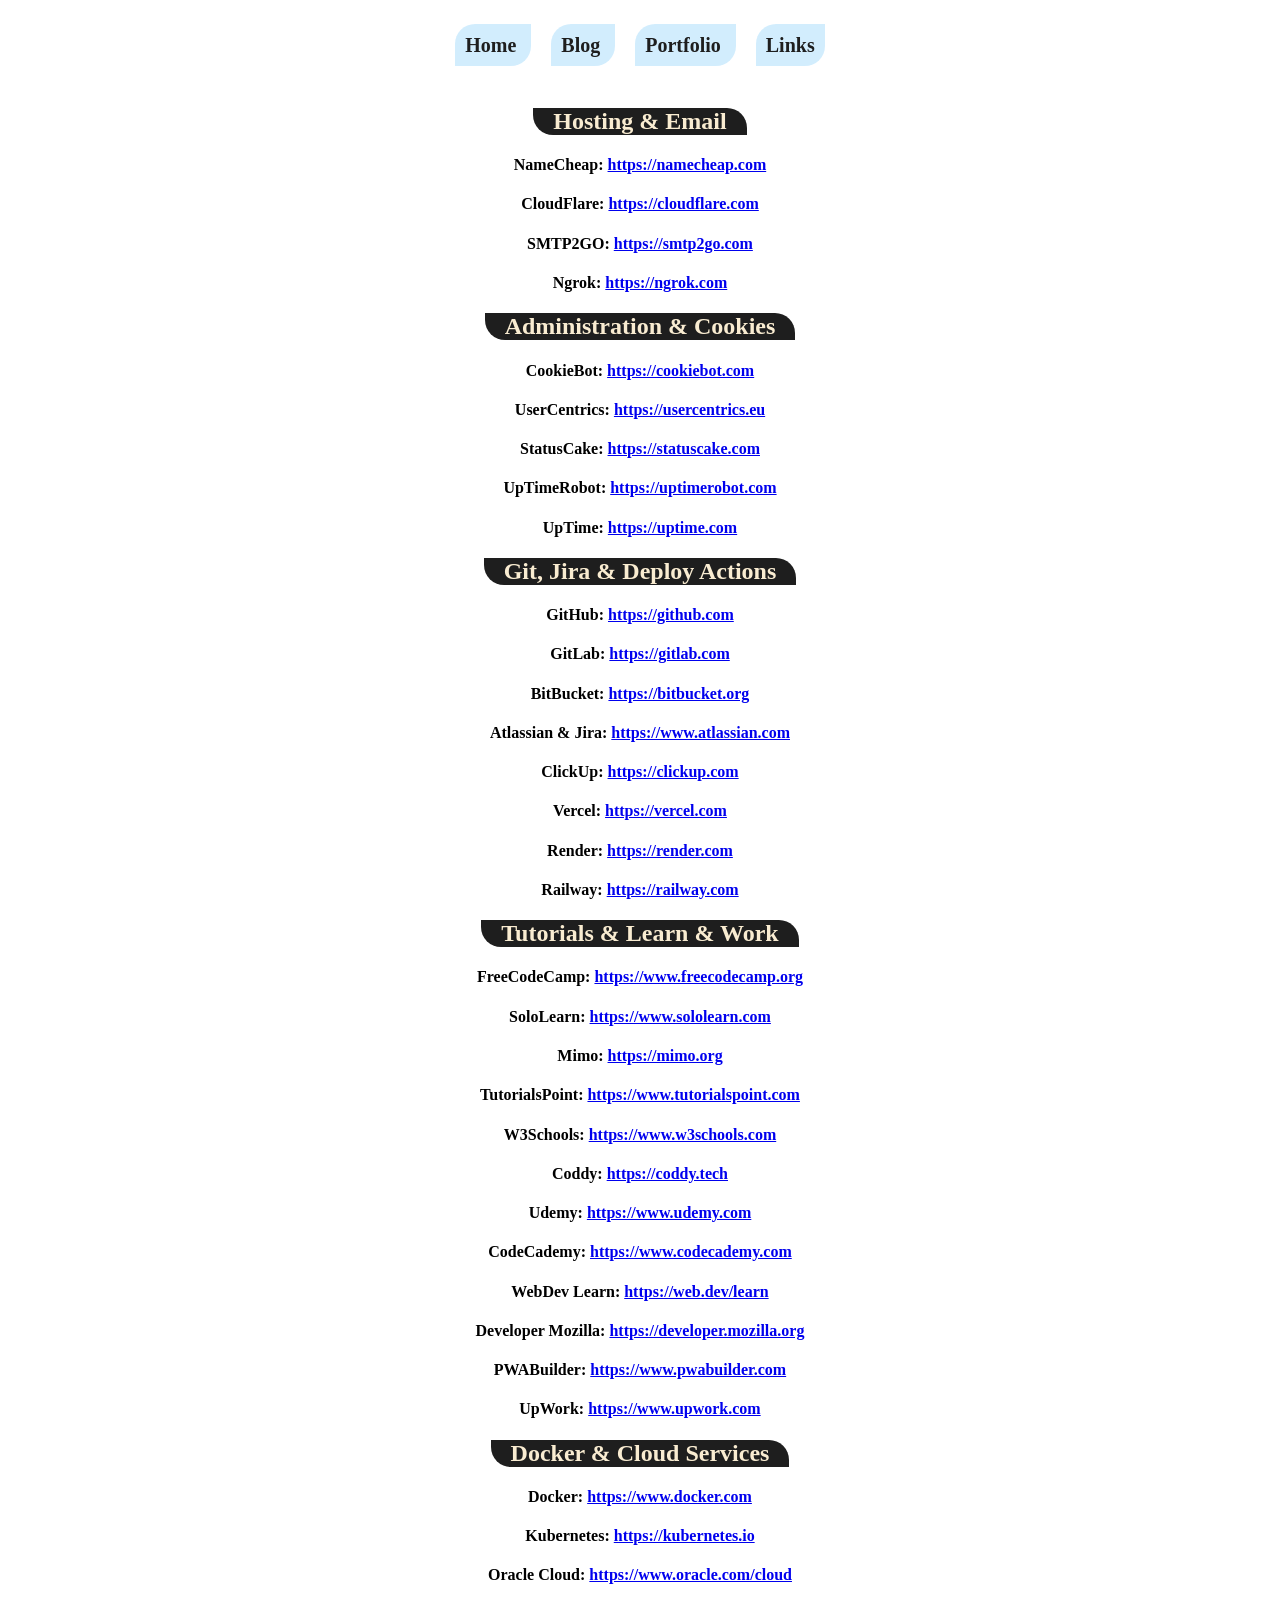
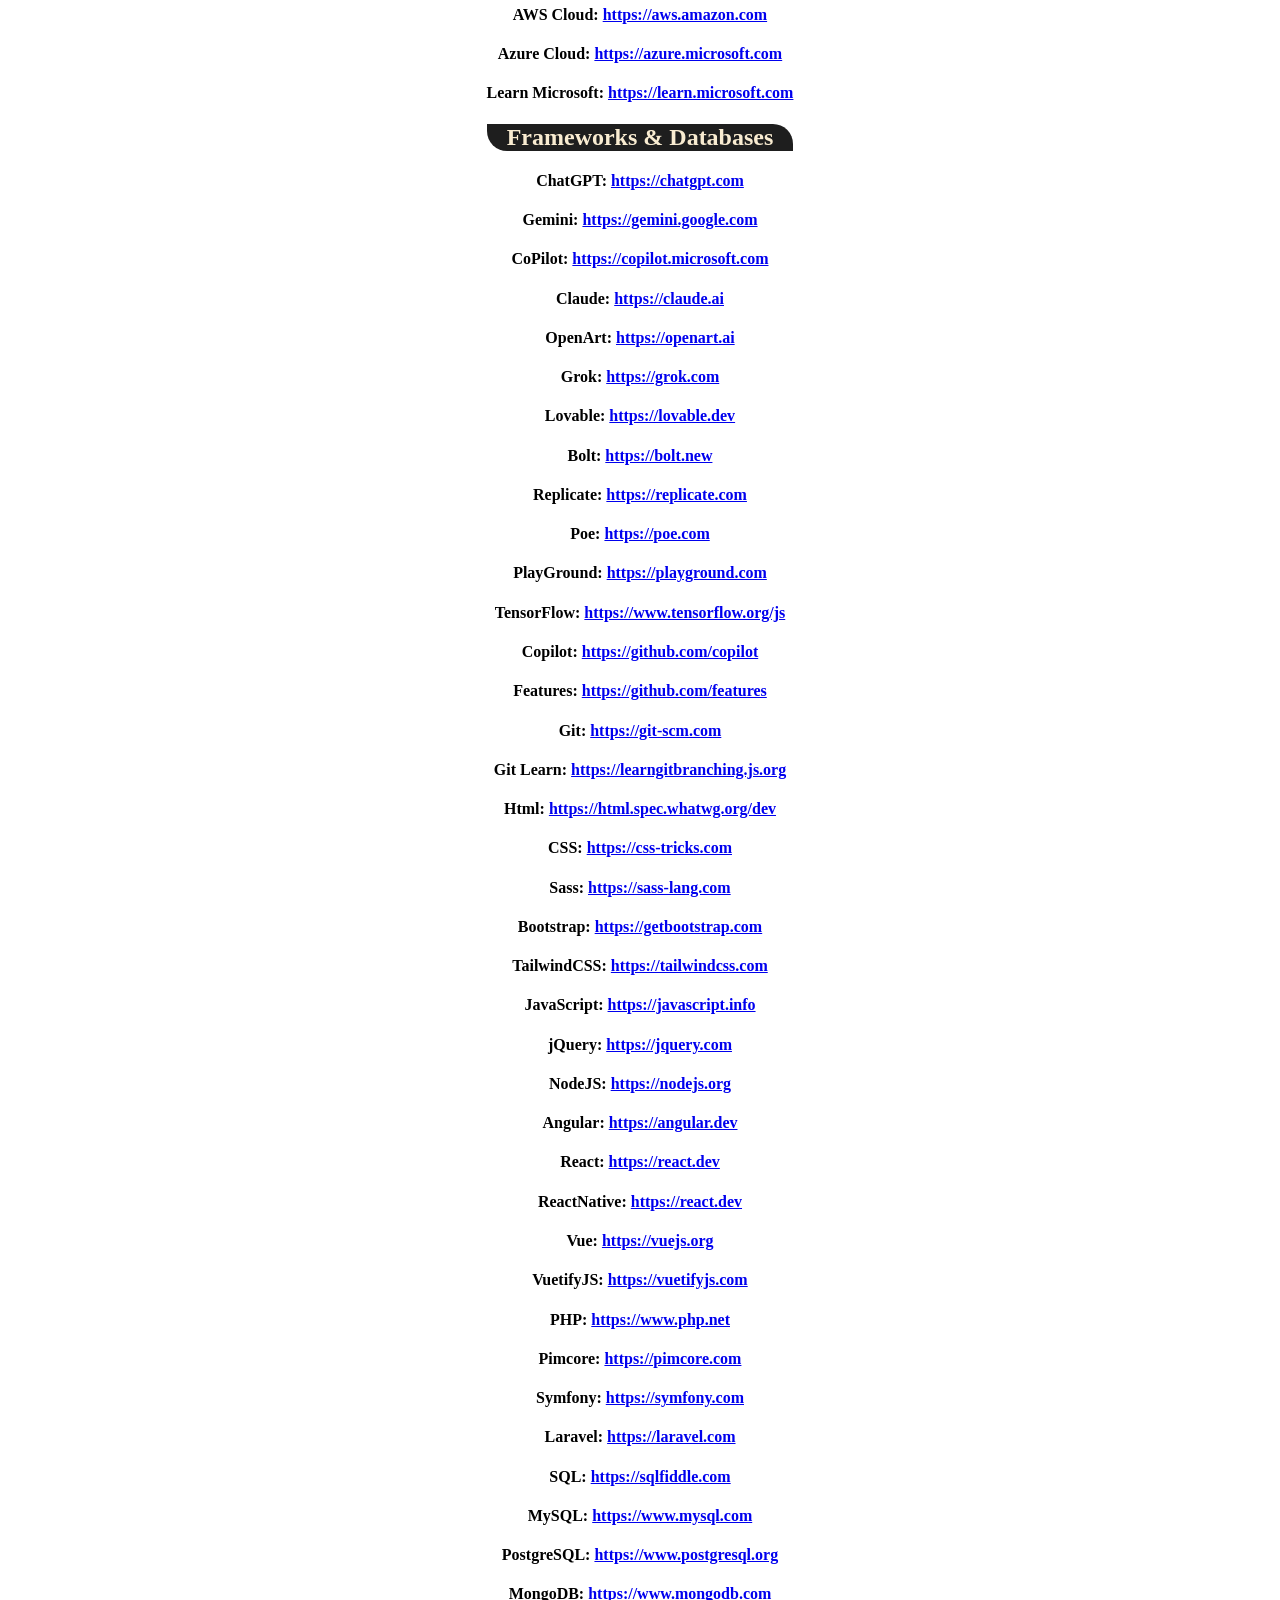
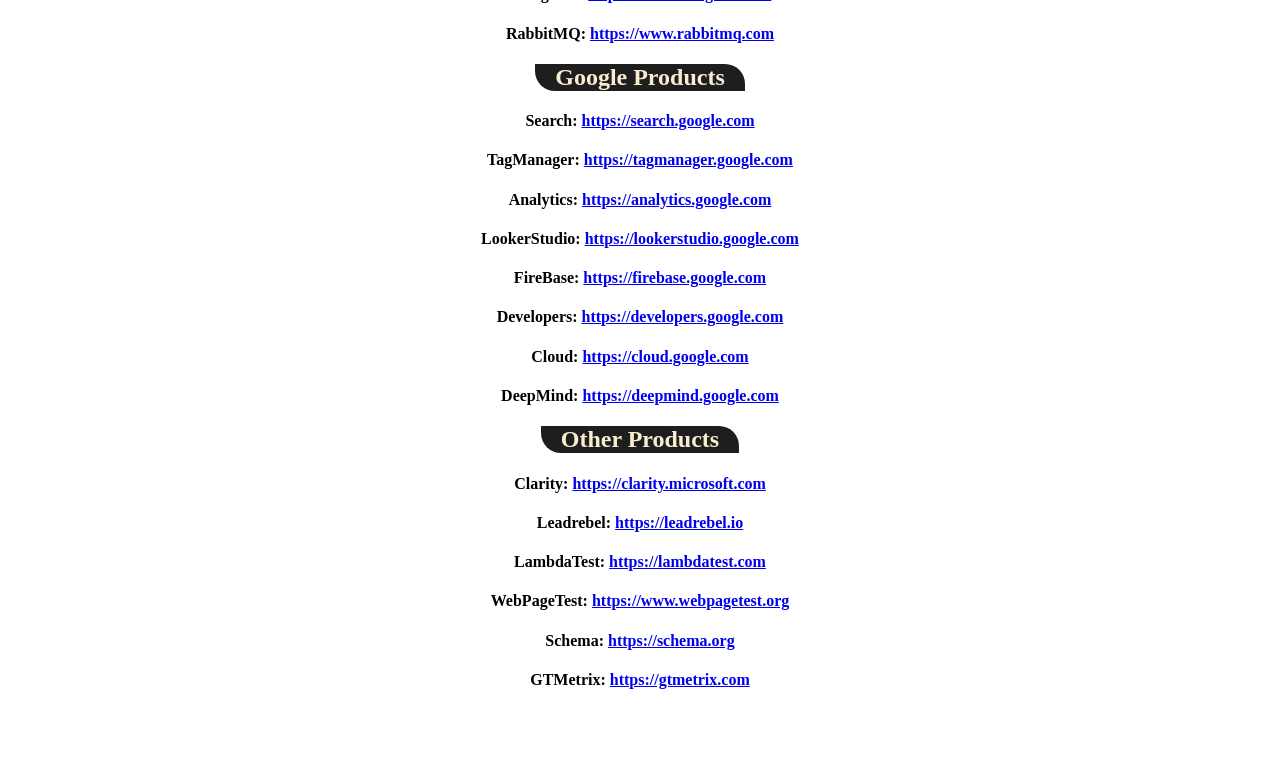
==== links.html @ 0b856af0 "portfolio" ====
<!DOCTYPE html>
<html lang="en">
<head>
    <meta charset="UTF-8">
    <meta http-equiv="X-UA-Compatible" content="IE=edge">
    <meta name="viewport" content="width=device-width, initial-scale=1.0">
    <title>Links | Full-Stack Developer</title>
    <link rel="manifest" href="/manifest.json" />
    <link rel="icon" href="/favicon.png" sizes="192x192">    
    <!-- Portfolio CSS -->
    <link rel="stylesheet" href="css/portfolio.css?v=1111111">
</head>
<body>
<div class="main-wrapper dark-mode" id="main-wrapper">
    <section id="section-demo" class="section-tabbed active">
        <div class="container">
            <div id="demo-basic" class="demo-content-outer active">
                <div class="demo-content-inner">
                    <div class="demo-container">
                        <article class="md-flex-centered">
                            <div class="demo-header-wrapper demo-imgs-wrapper">
                                <h1 class="demo-header col center-col">
                                    <a href="index.html" class="no-decoration" target="_blank">
                                        Home
                                    </a>
                                    <a href="https://blog.developerks.website" class="no-decoration" target="_blank">
                                        Blog
                                    </a>
                                    <a href="portfolio.html" class="no-decoration" target="_blank">
                                        Portfolio
                                    </a>    
                                    <a href="links.html" class="no-decoration" target="_blank">
                                        Links
                                    </a>
                                </h1>
                            </div>
                            <div class="divider"></div>
                            <div class="demo-imgs-wrapper">
                                <div class="col center-col">
                                    <details open>
                                        <summary class="toggle-summary"><h2> Hosting & Email </h2></summary>
                                                <h4 class="web portfolio-text">NameCheap:
                                            <a href="https://namecheap.com" target="_blank">
                                                    <span> https://namecheap.com </span>
                                                </h4>
                                            </a> 
                                                <h4 class="web portfolio-text">CloudFlare:
                                            <a href="https://cloudflare.com" target="_blank">
                                                    <span> https://cloudflare.com </span>
                                                </h4>
                                            </a> 
                                                <h4 class="web portfolio-text">SMTP2GO:
                                            <a href="https://smtp2go.com" target="_blank">
                                                    <span> https://smtp2go.com </span>
                                                </h4> 
                                            </a> 
                                                <h4 class="web portfolio-text">Ngrok:
                                            <a href="https://ngrok.com" target="_blank">
                                                    <span> https://ngrok.com </span>
                                                </h4>
                                            </a>                                       
                                    </details>                                   
                                    <details open>
                                        <summary class="toggle-summary"><h2> Administration & Cookies </h2></summary>
                                                <h4 class="web portfolio-text">CookieBot:
                                            <a href="https://cookiebot.com" target="_blank">
                                                    <span> https://cookiebot.com </span>
                                                </h4>
                                            </a>                                             
                                                <h4 class="web portfolio-text">UserCentrics:
                                            <a href="https://usercentrics.eu" target="_blank">
                                                    <span> https://usercentrics.eu </span>
                                                </h4>
                                            </a>                                           
                                                <h4 class="web portfolio-text">StatusCake:
                                            <a href="https://statuscake.com" target="_blank">
                                                    <span> https://statuscake.com </span>
                                                </h4>
                                            </a>                                           
                                                <h4 class="web portfolio-text">UpTimeRobot:
                                            <a href="https://uptimerobot.com" target="_blank">
                                                    <span> https://uptimerobot.com </span>
                                                </h4>
                                            </a>
                                                <h4 class="web portfolio-text">UpTime:
                                            <a href="https://uptime.com" target="_blank">
                                                    <span> https://uptime.com </span>
                                                </h4>
                                            </a>
                                    </details>      
                                    <details open>
                                        <summary class="toggle-summary"><h2> Git, Jira & Deploy Actions </h2></summary>
                                                <h4 class="web portfolio-text">GitHub:
                                            <a href="https://github.com" target="_blank">
                                                    <span> https://github.com </span>
                                                </h4>
                                            </a> 
                                                <h4 class="web portfolio-text">GitLab:
                                            <a href="https://gitlab.com" target="_blank">
                                                    <span> https://gitlab.com </span>
                                                </h4>
                                            </a> 
                                                <h4 class="web portfolio-text">BitBucket:
                                            <a href="https://bitbucket.org" target="_blank">
                                                    <span> https://bitbucket.org </span>
                                                </h4> 
                                            </a>  
                                                <h4 class="web portfolio-text">Atlassian & Jira:
                                            <a href="https://www.atlassian.com" target="_blank">
                                                    <span> https://www.atlassian.com </span>
                                                </h4> 
                                            </a>    
                                                <h4 class="web portfolio-text">ClickUp:
                                            <a href="https://clickup.com" target="_blank">
                                                    <span> https://clickup.com </span>
                                                </h4> 
                                            </a>  
                                                <h4 class="web portfolio-text">Vercel:
                                            <a href="https://vercel.com" target="_blank">
                                                    <span> https://vercel.com </span>
                                                </h4>
                                            </a> 
                                                <h4 class="web portfolio-text">Render:
                                            <a href="https://render.com" target="_blank">
                                                    <span> https://render.com </span>
                                                </h4> 
                                            </a>  
                                                <h4 class="web portfolio-text">Railway:
                                            <a href="https://railway.com" target="_blank">
                                                    <span> https://railway.com </span>
                                                </h4> 
                                            </a>                          
                                    </details> 
                                    <details open>
                                        <summary class="toggle-summary"><h2> Tutorials & Learn & Work </h2></summary>
                                                <h4 class="web portfolio-text">FreeCodeCamp:
                                            <a href="https://www.freecodecamp.org" target="_blank">
                                                    <span> https://www.freecodecamp.org </span>
                                                </h4>
                                            </a>
                                                <h4 class="web portfolio-text">SoloLearn:
                                            <a href="https://www.sololearn.com" target="_blank">
                                                    <span> https://www.sololearn.com </span>
                                                </h4>
                                            </a>
                                                <h4 class="web portfolio-text">Mimo:
                                            <a href="https://mimo.org" target="_blank">
                                                    <span> https://mimo.org </span>
                                                </h4>
                                            </a>
                                                <h4 class="web portfolio-text">TutorialsPoint:
                                            <a href="https://www.tutorialspoint.com" target="_blank">
                                                    <span> https://www.tutorialspoint.com </span>
                                                </h4>
                                            </a>
                                                <h4 class="web portfolio-text">W3Schools:
                                            <a href="https://www.w3schools.com" target="_blank">
                                                    <span> https://www.w3schools.com </span>
                                                </h4>
                                            </a>
                                                <h4 class="web portfolio-text">Coddy:
                                            <a href="https://coddy.tech" target="_blank">
                                                    <span> https://coddy.tech </span>
                                                </h4>
                                            </a>
                                                <h4 class="web portfolio-text">Udemy:
                                            <a href="https://www.udemy.com" target="_blank">
                                                    <span> https://www.udemy.com </span>
                                                </h4>
                                            </a> 
                                                <h4 class="web portfolio-text">CodeCademy:
                                            <a href="https://www.codecademy.com" target="_blank">
                                                    <span> https://www.codecademy.com </span>
                                                </h4>
                                            </a>
                                                <h4 class="web portfolio-text">WebDev Learn:
                                            <a href="https://web.dev/learn" target="_blank">
                                                    <span> https://web.dev/learn </span>
                                                </h4>
                                            </a> 
                                                <h4 class="web portfolio-text">Developer Mozilla:
                                            <a href="https://developer.mozilla.org" target="_blank">
                                                    <span> https://developer.mozilla.org </span>
                                                </h4>
                                            </a>
                                                <h4 class="web portfolio-text">PWABuilder:
                                            <a href="https://www.pwabuilder.com" target="_blank">
                                                    <span> https://www.pwabuilder.com </span>
                                                </h4>
                                            </a>      
                                                <h4 class="web portfolio-text">UpWork:
                                            <a href="https://www.upwork.com" target="_blank">
                                                    <span> https://www.upwork.com </span>
                                                </h4>
                                            </a>                          
                                    </details>
                                    <details open>
                                        <summary class="toggle-summary"><h2> Docker & Cloud Services </h2></summary>
                                                <h4 class="web portfolio-text">Docker:
                                            <a href="https://www.docker.com" target="_blank">
                                                    <span> https://www.docker.com </span>
                                                </h4>
                                            </a>
                                                <h4 class="web portfolio-text">Kubernetes:
                                            <a href="https://kubernetes.io" target="_blank">
                                                    <span> https://kubernetes.io </span>
                                                </h4>
                                            </a>  
                                                <h4 class="web portfolio-text">Oracle Cloud:
                                            <a href="https://www.oracle.com/cloud" target="_blank">
                                                    <span> https://www.oracle.com/cloud </span>
                                                </h4>
                                            </a> 
                                                <h4 class="web portfolio-text">AWS Cloud:
                                            <a href="https://aws.amazon.com" target="_blank">
                                                    <span> https://aws.amazon.com </span>
                                                </h4>
                                            </a>
                                                <h4 class="web portfolio-text">Azure Cloud:
                                            <a href="https://azure.microsoft.com" target="_blank">
                                                    <span> https://azure.microsoft.com </span>
                                                </h4>
                                            </a> 
                                                <h4 class="web portfolio-text">Learn Microsoft:
                                            <a href="https://learn.microsoft.com" target="_blank">
                                                    <span> https://learn.microsoft.com </span>
                                                </h4>
                                            </a>                                       
                                    </details> 
                                    <details open>
                                        <summary class="toggle-summary"><h2> Frameworks & Databases </h2></summary>
                                                <h4 class="web portfolio-text" id="chatgpt">ChatGPT:
                                            <a href="https://chatgpt.com" target="_blank">
                                                    <span> https://chatgpt.com </span>
                                                </h4>
                                            </a>
                                                <h4 class="web portfolio-text" id="gemini">Gemini:
                                            <a href="https://gemini.google.com" target="_blank">
                                                    <span> https://gemini.google.com </span>
                                                </h4> 
                                            </a> 
                                                <h4 class="web portfolio-text" id="copilot">CoPilot:
                                            <a href="https://copilot.microsoft.com" target="_blank">
                                                    <span> https://copilot.microsoft.com </span>
                                                </h4>
                                            </a>
                                                <h4 class="web portfolio-text" id="claude">Claude:
                                            <a href="https://claude.ai" target="_blank">
                                                    <span> https://claude.ai </span>
                                                </h4>
                                            </a>
                                                <h4 class="web portfolio-text" id="openart">OpenArt:
                                            <a href="https://openart.ai" target="_blank">
                                                    <span> https://openart.ai </span>
                                                </h4>
                                            </a>
                                                <h4 class="web portfolio-text" id="grok">Grok:
                                            <a href="https://grok.com" target="_blank">
                                                    <span> https://grok.com </span>
                                                </h4>
                                            </a>
                                                <h4 class="web portfolio-text">Lovable:
                                            <a href="https://lovable.dev" target="_blank">
                                                    <span> https://lovable.dev </span>
                                                </h4>
                                            </a>
                                                <h4 class="web portfolio-text">Bolt:
                                            <a href="https://bolt.new" target="_blank">
                                                    <span> https://bolt.new </span>
                                                </h4>
                                            </a>
                                                <h4 class="web portfolio-text">Replicate:
                                            <a href="https://replicate.com" target="_blank">
                                                    <span> https://replicate.com </span>
                                                </h4>
                                            </a><h4 class="web portfolio-text">Poe:
                                            <a href="https://poe.com" target="_blank">
                                                    <span> https://poe.com </span>
                                                </h4>
                                            </a>
                                                <h4 class="web portfolio-text">PlayGround:
                                            <a href="https://playground.com" target="_blank">
                                                    <span> https://playground.com </span>
                                                </h4>
                                            </a>
                                            <h4 class="web portfolio-text">TensorFlow:
                                            <a href="https://www.tensorflow.org/js" target="_blank">
                                                    <span> https://www.tensorflow.org/js </span>
                                                </h4>
                                            </a>
                                                <h4 class="web portfolio-text">Copilot:
                                            <a href="https://github.com/copilot" target="_blank">
                                                    <span> https://github.com/copilot </span>
                                                </h4>
                                            </a> 
                                                <h4 class="web portfolio-text">Features:
                                            <a href="https://github.com/features" target="_blank">
                                                    <span> https://github.com/features </span>
                                                </h4>
                                            </a>
                                                <h4 class="web portfolio-text" id="git">Git:
                                            <a href="https://git-scm.com" target="_blank">
                                                    <span> https://git-scm.com </span>
                                                </h4>
                                            </a>
                                                <h4 class="web portfolio-text">Git Learn:
                                            <a href="https://learngitbranching.js.org" target="_blank">
                                                    <span> https://learngitbranching.js.org </span>
                                                </h4>
                                            </a> 
                                                <h4 class="web portfolio-text" id="html">Html:
                                            <a href="https://html.spec.whatwg.org/dev" target="_blank">
                                                    <span> https://html.spec.whatwg.org/dev </span>
                                                </h4>
                                            </a> 
                                                <h4 class="web portfolio-text" id="css">CSS:
                                            <a href="https://css-tricks.com" target="_blank">
                                                    <span> https://css-tricks.com </span>
                                                </h4>
                                            </a> 
                                                <h4 class="web portfolio-text" id="sass">Sass:
                                            <a href="https://sass-lang.com" target="_blank">
                                                    <span> https://sass-lang.com </span>
                                                </h4>
                                            </a> 
                                                <h4 class="web portfolio-text" id="bootstrap">Bootstrap:
                                            <a href="https://getbootstrap.com" target="_blank">
                                                    <span> https://getbootstrap.com </span>
                                                </h4>
                                            </a> 
                                                <h4 class="web portfolio-text" id="tailwind">TailwindCSS:
                                            <a href="https://tailwindcss.com" target="_blank">
                                                    <span> https://tailwindcss.com </span>
                                                </h4>
                                            </a> 
                                                <h4 class="web portfolio-text" id="js">JavaScript:
                                            <a href="https://javascript.info" target="_blank">
                                                    <span> https://javascript.info </span>
                                                </h4>
                                            </a>
                                                <h4 class="web portfolio-text" id="jquery">jQuery:
                                            <a href="https://jquery.com" target="_blank">
                                                    <span> https://jquery.com </span>
                                                </h4>
                                            </a>
                                                <h4 class="web portfolio-text" id="nodejs">NodeJS:
                                            <a href="https://nodejs.org" target="_blank">
                                                    <span> https://nodejs.org </span>
                                                </h4>
                                            </a>
                                                <h4 class="web portfolio-text" id="angular">Angular:
                                            <a href="https://angular.dev" target="_blank">
                                                    <span> https://angular.dev </span>
                                                </h4>
                                            </a>
                                                <h4 class="web portfolio-text" id="react">React:
                                            <a href="https://react.dev" target="_blank">
                                                    <span> https://react.dev </span>
                                                </h4>
                                            </a>
                                                <h4 class="web portfolio-text">ReactNative:
                                            <a href="https://react.dev" target="_blank">
                                                    <span> https://react.dev </span>
                                                </h4>
                                            </a>
                                                <h4 class="web portfolio-text" id="vue">Vue:
                                            <a href="https://vuejs.org" target="_blank">
                                                    <span> https://vuejs.org </span>
                                                </h4>
                                            </a>
                                                <h4 class="web portfolio-text">VuetifyJS:
                                            <a href="https://vuetifyjs.com" target="_blank">
                                                    <span> https://vuetifyjs.com </span>
                                                </h4>
                                            </a>
                                                <h4 class="web portfolio-text" id="php">PHP:
                                            <a href="https://www.php.net" target="_blank">
                                                    <span> https://www.php.net </span>
                                                </h4>
                                            </a>
                                                <h4 class="web portfolio-text" id="pimcore">Pimcore:
                                            <a href="https://pimcore.com" target="_blank">
                                                    <span> https://pimcore.com </span>
                                                </h4>
                                            </a>
                                                <h4 class="web portfolio-text" id="symfony">Symfony:
                                            <a href="https://symfony.com" target="_blank">
                                                    <span> https://symfony.com </span>
                                                </h4>
                                            </a>
                                                <h4 class="web portfolio-text" id="laravel">Laravel:
                                            <a href="https://laravel.com" target="_blank">
                                                    <span> https://laravel.com </span>
                                                </h4>
                                            </a>
                                                <h4 class="web portfolio-text" id="sql">SQL:
                                            <a href="https://sqlfiddle.com" target="_blank">
                                                    <span> https://sqlfiddle.com </span>
                                                </h4>
                                            </a>
                                                <h4 class="web portfolio-text" id="mysql">MySQL:
                                            <a href="https://www.mysql.com" target="_blank">
                                                    <span> https://www.mysql.com </span>
                                                </h4>
                                            </a>
                                                <h4 class="web portfolio-text" id="postgresql">PostgreSQL:
                                            <a href="https://www.postgresql.org" target="_blank">
                                                    <span> https://www.postgresql.org </span>
                                                </h4>
                                            </a>
                                                <h4 class="web portfolio-text">MongoDB:
                                            <a href="https://www.mongodb.com" target="_blank">
                                                    <span> https://www.mongodb.com </span>
                                                </h4>
                                            </a>
                                                <h4 class="web portfolio-text">RabbitMQ:
                                            <a href="https://www.rabbitmq.com" target="_blank">
                                                    <span> https://www.rabbitmq.com </span>
                                                </h4>
                                            </a>                           
                                    </details>
                                    <details open>
                                        <summary class="toggle-summary"><h2> Google Products </h2></summary>
                                                <h4 class="web portfolio-text">Search:
                                            <a href="https://search.google.com" target="_blank">
                                                    <span> https://search.google.com </span>
                                                </h4>
                                            </a>                                    
                                                <h4 class="web portfolio-text">TagManager:
                                            <a href="https://tagmanager.google.com" target="_blank">
                                                    <span> https://tagmanager.google.com </span>
                                                </h4>
                                            </a>                                    
                                                <h4 class="web portfolio-text">Analytics:
                                            <a href="https://analytics.google.com" target="_blank">
                                                    <span> https://analytics.google.com </span>
                                                </h4>
                                            </a>                                            
                                                <h4 class="web portfolio-text">LookerStudio:
                                            <a href="https://lookerstudio.google.com" target="_blank">
                                                    <span> https://lookerstudio.google.com </span>
                                                </h4>
                                            </a> 
                                                <h4 class="web portfolio-text">FireBase:
                                            <a href="https://firebase.google.com" target="_blank">
                                                    <span> https://firebase.google.com </span>
                                                </h4>
                                            </a>
                                                <h4 class="web portfolio-text">Developers:
                                            <a href="https://developers.google.com" target="_blank">
                                                    <span> https://developers.google.com </span>
                                                </h4>
                                            </a>
                                                <h4 class="web portfolio-text">Cloud:
                                            <a href="https://cloud.google.com" target="_blank">
                                                    <span> https://cloud.google.com </span>
                                                </h4>
                                            </a> 
                                                <h4 class="web portfolio-text">DeepMind:
                                            <a href="https://deepmind.google.com" target="_blank">
                                                    <span> https://deepmind.google.com </span>
                                                </h4>
                                            </a>
                                    </details>      
                                    <details open>
                                        <summary class="toggle-summary"><h2> Other Products </h2></summary>
                                                <h4 class="web portfolio-text">Clarity:
                                            <a href="https://clarity.microsoft.com" target="_blank">
                                                    <span> https://clarity.microsoft.com </span>
                                                </h4>
                                            </a>                                            
                                                <h4 class="web portfolio-text">Leadrebel:
                                            <a href="https://leadrebel.io" target="_blank">
                                                    <span> https://leadrebel.io </span>
                                                </h4>
                                            </a>                                            
                                                <h4 class="web portfolio-text">LambdaTest:
                                            <a href="https://lambdatest.com" target="_blank">
                                                    <span> https://lambdatest.com </span>
                                                </h4>
                                            </a> 
                                                <h4 class="web portfolio-text">WebPageTest:
                                            <a href="https://www.webpagetest.org" target="_blank">
                                                    <span> https://www.webpagetest.org </span>
                                                </h4>
                                            </a>       
                                                <h4 class="web portfolio-text">Schema:
                                            <a href="https://schema.org" target="_blank">
                                                    <span> https://schema.org </span>
                                                </h4> 
                                            </a>      
                                                <h4 class="web portfolio-text">GTMetrix:
                                            <a href="https://gtmetrix.com" target="_blank">
                                                    <span> https://gtmetrix.com</span>
                                                </h4> 
                                            </a>
                                    </details> 
                                </div>
                            </div>
                        </article>
                    </div>
                </div>
            </div>
        </div>
    </section>
</div>
<!-- Add the library -->
<script type="text/javascript" src="js/fslightbox.js?v=1"></script>
</body>
</html>
---- css/portfolio.css ----
.portfolio{
    display: none;
}

.dark-mode{
    background-color:#fff;
    transition: 1s ease-in-out;
}

@media (min-width: 576px) {
    .foto-mobile-block {
        display: block;
    }
    .foto-desktop-none{
        display: none;
    }
}

@media (max-width: 576px) {
    .foto-desktop-block {
        display: block;
    }
    .foto-mobile-none{
        display: none;
    }
}

.section-claim .header {
    font-weight: 600
}

@media (min-width: 576px) {
    .section-claim .img-outer-wrapper {
        padding:0 20px
    }
}

@media (min-width: 768px) {
    .section-claim .img-outer-wrapper {
        padding:unset;
        width: 47.5%
    }
}

@media (min-width: 768px) {
    .section-claim .divider {
        width:5%
    }
}

.section-claim .description {
    margin-top: 30px
}

@media (min-width: 768px) {
    .section-claim .description {
        margin-top:unset;
        width: 47.5%
    }
}

.section-claim .buttons {
    margin-top: 20px
}

.section-claim .btn {
    padding: 8px 16px;
    font-weight: 600
}

.section-claim .btn:first-child {
    margin-right: 15px
}

.section-claim .btn-icon {
    margin-right: 5px;
    width: 16px;
    height: 16px
}

.section-tabs {
    max-width: 800px;
    margin: auto;
    padding: 40px 0
}

@media (min-width: 576px) {
    .section-tabs {
        padding:50px 0
    }
}

@media (min-width: 992px) {
    .section-tabs {
        padding:55px 0
    }
}

@media (min-width: 1600px) {
    .section-tabs {
        max-width:900px
    }
}

.section-tabs .header {
    margin-bottom: 20px;
    font-size: 18px;
    font-weight: 600;
    text-align: center
}

@media (min-width: 576px) {
    .section-tabs .header {
        font-size:20px;
        margin-bottom: 30px
    }
}

.section-tabs .btn {
    display: flex;
    justify-content: center;
    align-items: center;
    flex-direction: column;
    width: 33.33%;
    padding: 15px 20px 15px 20px;
    border-bottom: 2px solid transparent;
    border-radius: 0;
    cursor: pointer;
    font-weight: 500;
    font-size: 24px;
    box-shadow: none
}

@media (min-width: 1200px) {
    .section-tabs .btn {
        padding:15px 60px 15px 60px
    }
}

.section-tabs .btn .text {
    margin-top: 10px;
    color: rgba(0,0,0,.8);
    font-weight: 600;
    font-size: 16px
}

.section-tabs .icon {
    width: 30px;
    height: 30px
}

@media (min-width: 576px) {
    .section-tabs .icon {
        width:36px;
        height: 36px
    }
}

.section-tabs .active {
    box-shadow: 0 25px 22px -20px rgba(0,0,0,.2);
    border-bottom: 2px solid #4e82fb
}

#section-how-to-use {
    max-width: 800px;
    margin: auto
}

@media (min-width: 1600px) {
    #section-how-to-use {
        max-width:900px
    }
}

#section-how-to-use pre {
    border-top: 3px solid #536dfe;
    background: #fff;
    padding: 25px 20px;
    box-shadow: 0 10px 20px rgba(0,0,0,.2)
}

#section-how-to-use .sub-header {
    margin-top: 25px;
    text-align: center;
    font-size: 18px;
    font-weight: 400;
    color: #3e3e3e;
    padding: 15px;
    margin-bottom: 0
}

@media (min-width: 768px) {
    #section-how-to-use .sub-header {
        margin-top:30px
    }
}

@media (min-width: 1200px) {
    #section-how-to-use .sub-header {
        margin-top:35px
    }
}

@media (min-width: 768px) {
    #section-demo .version-switcher-wrapper .version-switcher {
        justify-content:start
    }
}

@media (min-width: 992px) {
    #section-demo .version-switcher-wrapper .version-switcher {
        justify-content:center
    }
}

#section-demo .version-switcher-wrapper .btn {
    padding: 10px 20px;
    box-shadow: 0 2px 5px rgba(0,0,0,.25)
}

#section-demo .version-switcher-wrapper .btn-basic {
    margin-right: 10px;
    color: rgba(0,0,0,.8);
    background: #eaeaea
}

#section-demo .version-switcher-wrapper .btn-pro {
    color: rgba(0,0,0,.8);
    background: #eaeaea
}

#section-demo .version-switcher-wrapper .btn-pro .path {
    fill: #536dfe
}

#section-demo .version-switcher-wrapper .icon {
    margin-right: 5px;
    width: 16px;
    height: 16px
}

#section-demo .version-switcher-wrapper .active.btn-basic {
    color: rgba(0,0,0,.8);
    background: #fff
}

#section-demo .version-switcher-wrapper .active.btn-pro {
    color: #fff;
    background: #536dfe
}

#section-demo .version-switcher-wrapper .active.btn-pro .path {
    fill: #fff
}

#section-demo .version-switcher-wrapper .version-switcher {
    justify-content: center!important
}

#section-demo .version-switcher-wrapper .btn {
    padding: 15px 30px;
    font-size: 16px
}

#section-demo .version-switcher-wrapper .btn-basic {
    margin-right: 20px!important
}

#section-demo .version-switcher-wrapper .icon {
    width: 18px;
    height: 18px
}

#section-demo .demo-content-outer {
    opacity: 0;
    transition: opacity .3s
}

#section-demo .demo-content-outer.active {
    opacity: 1
}

#section-demo .demo-content-outer.active .demo-content-inner {
    display: block
}

#section-demo .demo-content-inner {
    display: none
}

#section-demo .header {
    text-align: center;
    font-size: 18px;
    font-weight: 400;
    margin-top: 30px;
    margin-bottom: 30px
}

@media (min-width: 576px) {
    #section-demo .header {
        margin-bottom:40px
    }
}

@media (min-width: 768px) {
    #section-demo .header {
        margin-top:30px;
        margin-bottom: 50px
    }
}

@media (min-width: 992px) {
    #section-demo .header {
        margin-top:40px
    }
}

#section-demo .btn {
    padding: 10px 20px
}

#section-demo .btn:first-child {
    margin-right: 10px
}

#section-demo .demo-container article {
    margin-bottom: 30px
}

@media (min-width: 576px) {
    #section-demo .demo-container article {
        margin-bottom:35px
    }
}

@media (min-width: 768px) {
    #section-demo .demo-container article {
        margin-left:auto;
        margin-right: auto
    }
}

@media (min-width: 992px) {
    #section-demo .demo-container article {
        margin-bottom:40px;
        max-width: 700px
    }
}

@media (min-width: 1200px) {
    #section-demo .demo-container article {
        margin-bottom:50px;
        max-width: 1200px
    }
}

#section-demo .demo-container div:last-of-type article {
    margin-bottom: 0
}

@media (min-width: 768px) {
    #section-demo .demo-header-wrapper {
        width:100%;
        color: #1E1E1E;
        font-size: 35px;
        font-weight: 600;
    }
}

#section-demo .demo-header {
    text-align: center;
    margin-bottom: 20px;
    font-weight: 600;
    margin-top: 0;
    border-radius: 0px 20px 0px 20px;  
    font-size: xxx-large;
}

@media (min-width: 576px) {
    #section-demo .demo-header {
        margin-bottom:25px;
    }
}

@media (min-width: 768px) {
    #section-demo .divider {
        width:5%
    }
}

#section-demo .demo-imgs-wrapper {
    display: flex;
    justify-content: center;
    align-items: center;
    position: relative;
}

@media (min-width: 768px) {
    #section-demo .demo-imgs-wrapper {
        width:100%;
    }
}

#section-demo .img {
    width: 100%;
    max-height: 100%;
    margin-bottom: 15px;
    cursor: pointer;
    -webkit-user-select: none;
    -moz-user-select: none;
    -ms-user-select: none;
    user-select: none;
    border-radius: 14px;
    border-radius: 0px 20px 0px 20px;
}

@media (min-width: 476px) {
    #section-demo .img {
        margin-bottom:20px
    }
}

#section-demo .col {
    margin-left: 15px;
    width: 90.33%;
    text-align: -webkit-center;
    border-radius: 0px 20px 0px 20px;
}

@media (min-width: 476px) {
    #section-demo .col {
        margin-left:20px;
        width: 50.33%;
        text-align: center;
        border-radius: 0px 20px 0px 20px;
        text-align: -webkit-center;
    }
}

#section-demo .col:last-child {
    margin-right: 15px
}

@media (min-width: 476px) {
    #section-demo .col:last-child {
        margin-right:20px
    }
}

#section-demo .demo-pro-javascript {
    max-width: 800px;
    margin-bottom: 0!important;
    margin-left: auto;
    margin-right: auto
}

.cs .fslightbox-toolbar-button:nth-child(1) {
    display: none
}

.cs .fslightbox-toolbar-button:nth-child(2) {
    display: none
}

.cs .fslightbox-toolbar-button:nth-child(3) {
    display: none
}

.cs .fslightbox-toolbar-button:nth-child(4) {
    display: none
}

.cs .fslightbox-toolbar-button:nth-child(5) {
    display: none
}

.csd {
    display: flex;
    justify-content: center;
    align-items: center;
    width: 300px;
    height: 20px
}

.csh {
    color: #fff
}

.fslightboxc h2 {
    margin: 0 0 4px 0;
    color: #fff;
    font-weight: 600;
    font-size: 16px
}

.fslightboxc p {
    margin: 0
}

#section-versions .header {
    text-align: center;
    margin-bottom: 20px
}

@media (min-width: 576px) {
    #section-versions .header {
        margin-top:5px;
        margin-bottom: 30px
    }
}

@media (min-width: 768px) {
    #section-versions .header {
        font-size:18px;
        margin-bottom: 40px
    }
}

@media (min-width: 1200px) {
    #section-versions .header {
        margin-bottom:50px
    }
}

#section-versions article {
    margin: 0 auto 30px auto;
    padding: 20px 15px 25px 15px;
    border-radius: 10px;
    box-shadow: 0 4px 8px rgba(0,0,0,.2);
    max-width: 300px
}

@media (min-width: 576px) {
    #section-versions article {
        margin-bottom:40px
    }
}

@media (min-width: 768px) {
    #section-versions article {
        width:100%;
        margin: unset
    }
}

#section-versions article:last-child {
    margin-bottom: 0
}

@media (min-width: 768px) {
    #section-versions .divider {
        width:10%
    }
}

#section-versions .version-header {
    margin-bottom: 15px;
    font-size: 28px;
    font-weight: 600
}

#section-versions .version-icon {
    margin-bottom: 15px;
    width: 70px;
    height: 70px
}

#section-versions .size {
    font-weight: 600;
    font-size: 20px;
    margin-bottom: 20px
}

#section-versions .size-basic {
    margin-bottom: 15px
}

#section-versions .price {
    font-size: 30px
}

#section-versions .vat {
    margin-bottom: 10px
}

#section-versions .advance {
    display: flex;
    justify-content: flex-start;
    align-items: center;
    margin-bottom: 20px;
    font-size: 16px
}

#section-versions .icon-check {
    margin-right: 8px;
    width: 18px;
    height: 18px
}

#section-versions .btn {
    margin-top: 10px;
    padding: 10px 20px;
    font-weight: 600
}

.section-tabbed {
    padding-top: 0!important;
    display: none
}

.section-tabbed.active {
    display: block;
    opacity: 1
}

.toggle-summary {
    cursor: pointer;
    color: #f9ecd1;
    background-color: #1E1E1E;
    list-style: none;
    border-radius: 14px;
    border-radius: 0px 20px 0px 20px;
    width: max-content;
    padding: 0px 20px;
}

.no-decoration {
    text-decoration: none;
    font-size: 15px;
    @media (min-width: 576px) {
        font-size:20px;
    }
    border: 0;
    color: #1E1E1E;
    background: rgb(144, 211, 250, .4);
    border-radius: 20px 0px 20px 0px;
    padding: 10px;
    margin: 10px;
}
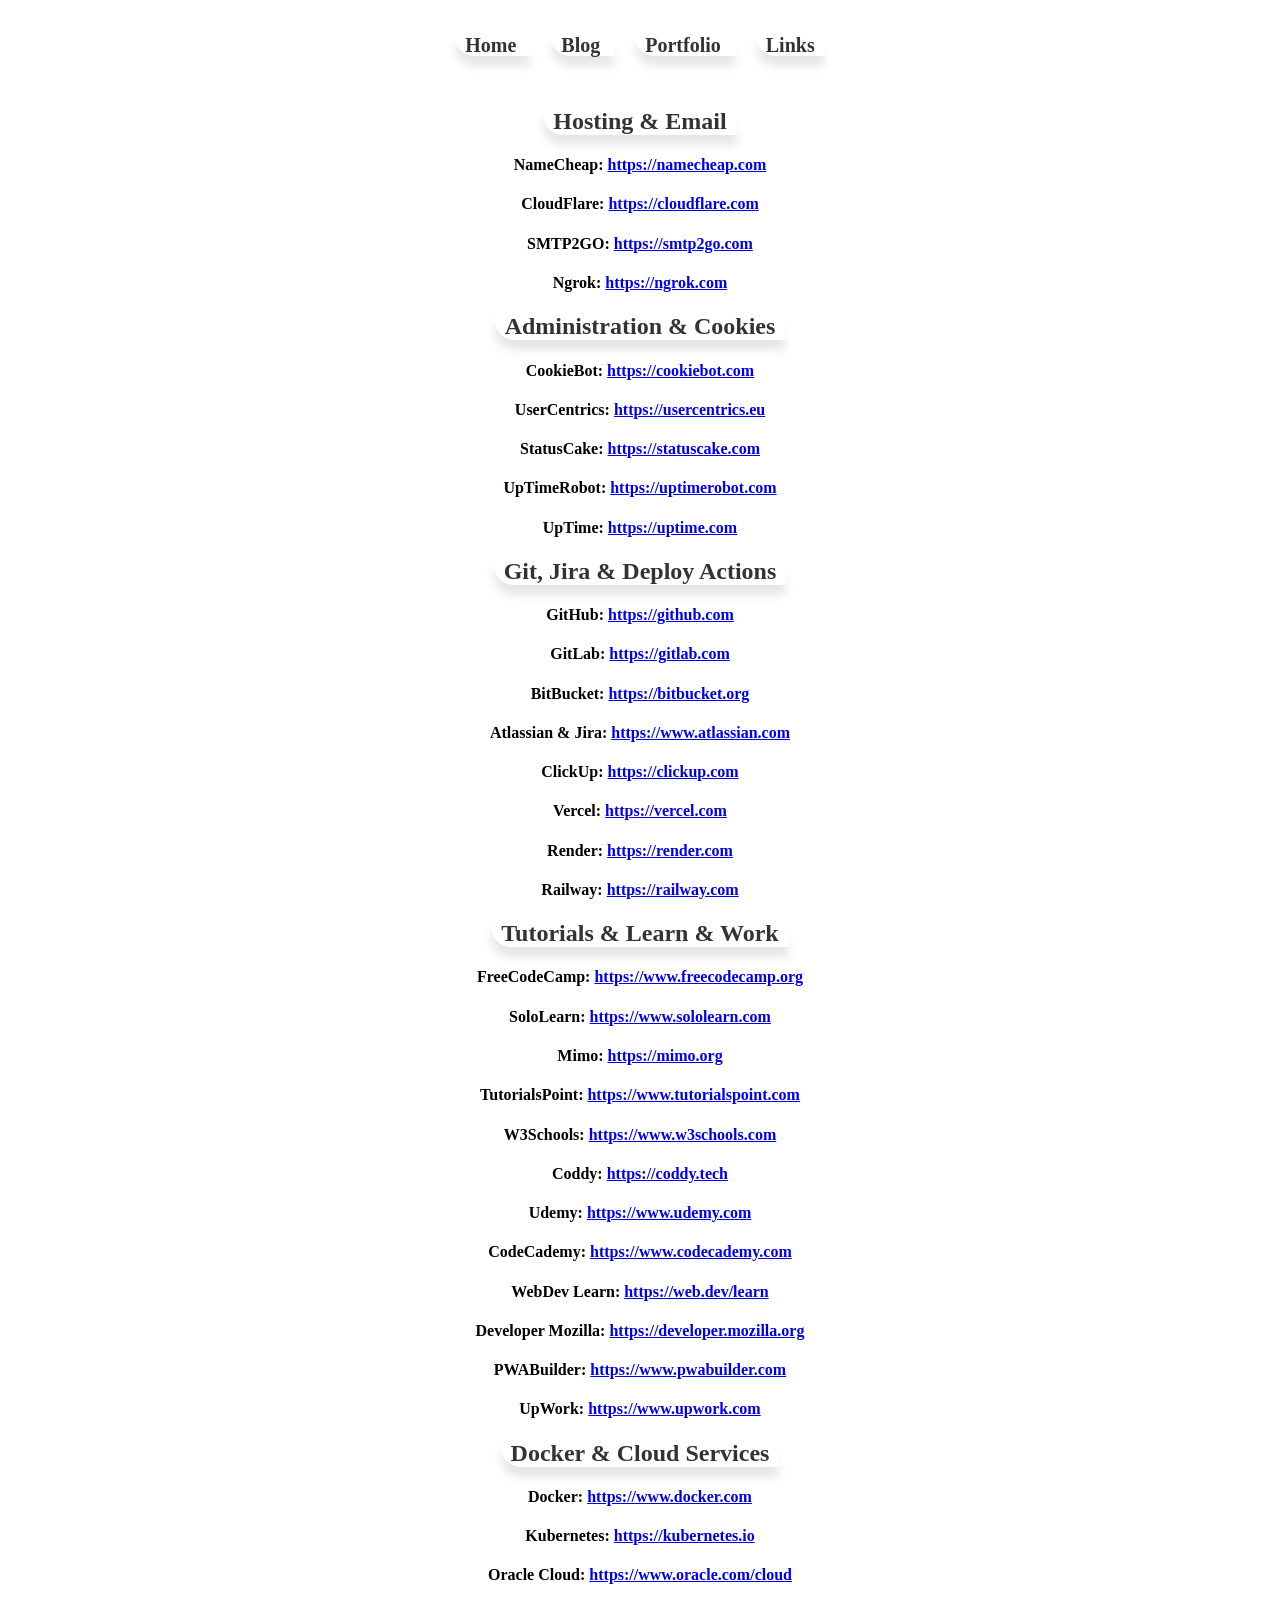
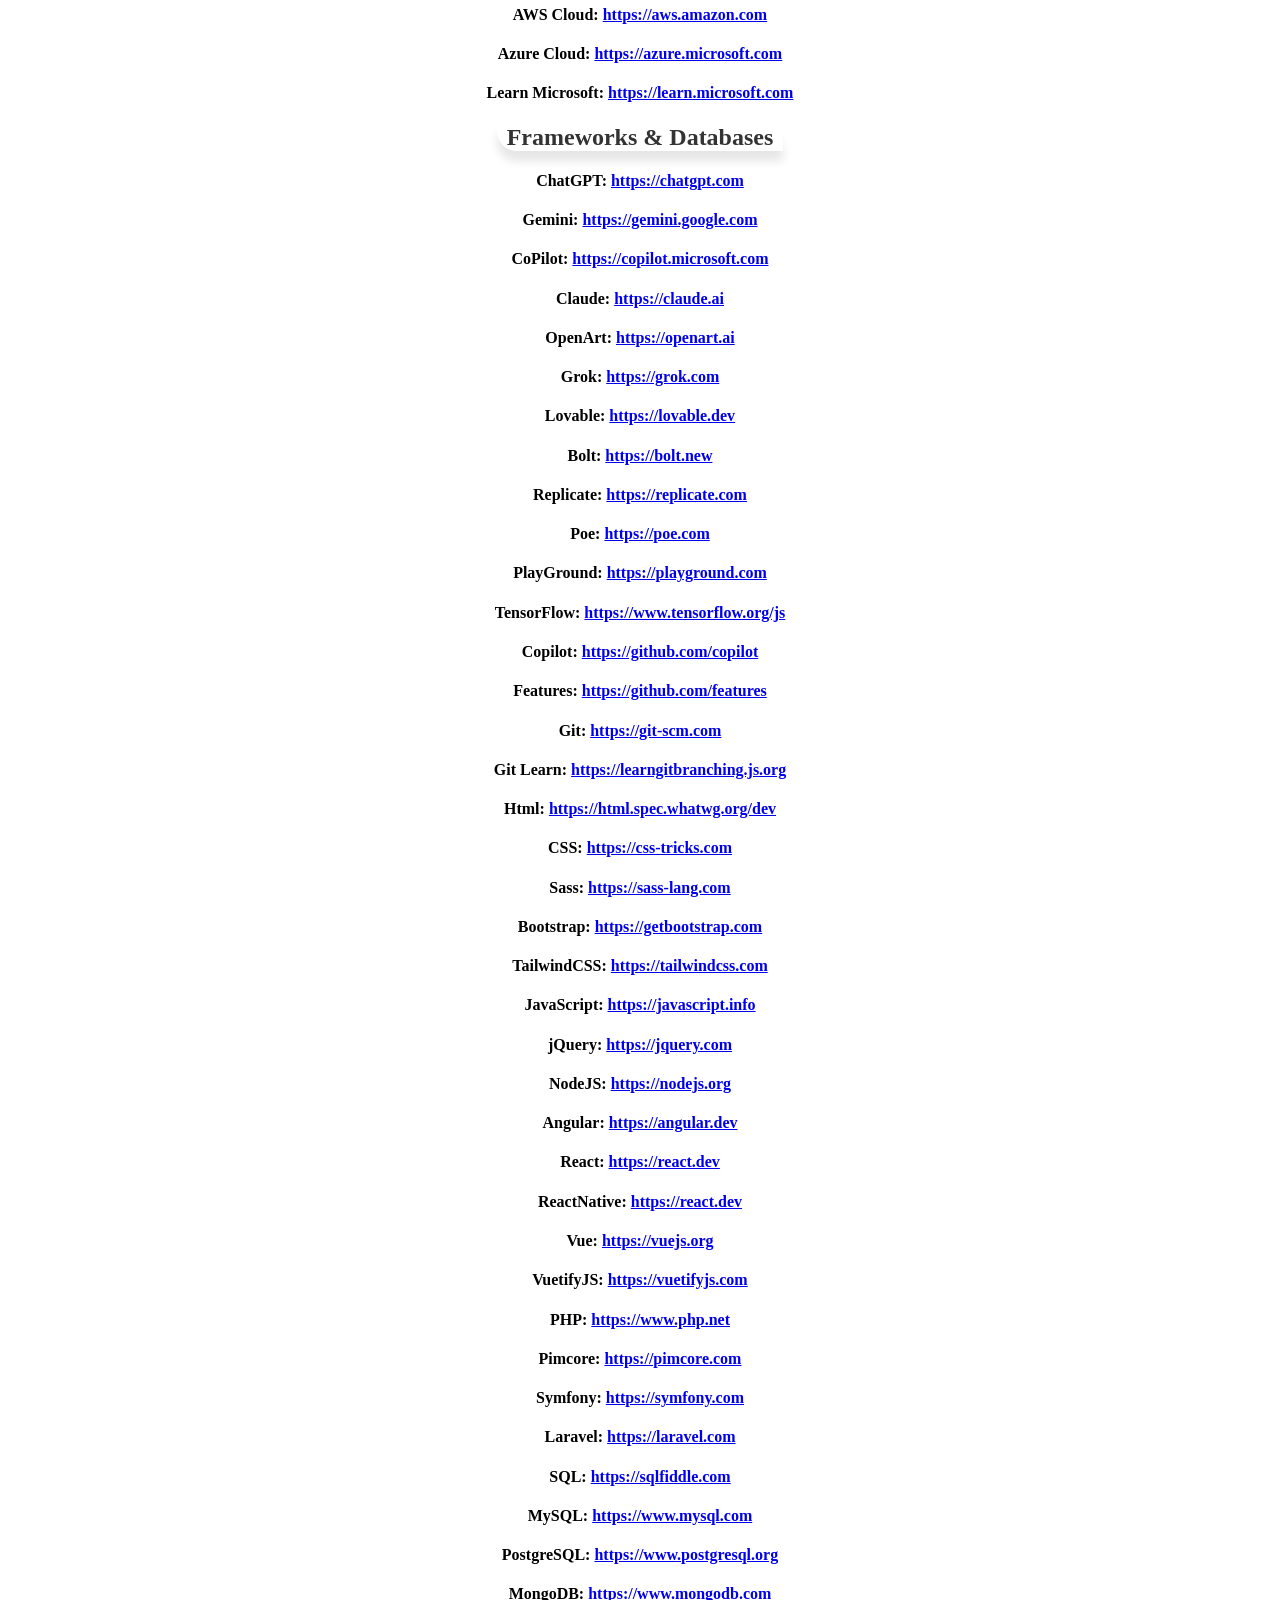
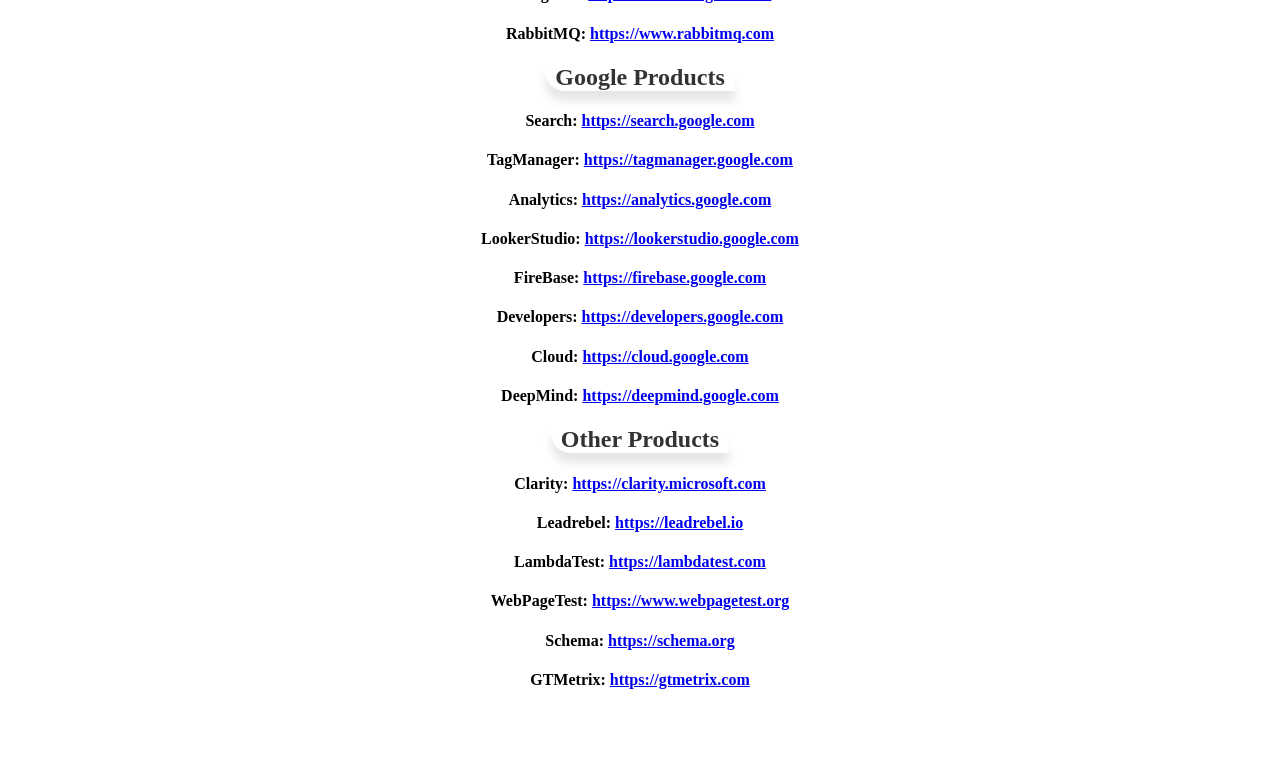
==== commit 51ef1b07: "portfolio" ====
--- a/links.html
+++ b/links.html
@@ -8,7 +8,7 @@
     <link rel="manifest" href="/manifest.json" />
     <link rel="icon" href="/favicon.png" sizes="192x192">    
     <!-- Portfolio CSS -->
-    <link rel="stylesheet" href="css/portfolio.css?v=1111111">
+    <link rel="stylesheet" href="css/portfolio.css?v=11111111">
 </head>
 <body>
 <div class="main-wrapper dark-mode" id="main-wrapper">
--- a/css/portfolio.css
+++ b/css/portfolio.css
@@ -614,14 +614,20 @@
 }
 
 .toggle-summary {
+    list-style: none;
+    width: max-content;
+    border: 0;
+    position: relative;
+    background-color: transparent;
+    padding: 0 10px;
+    height: auto;
+    align-items: center;
+    box-shadow: 0 10px 10px rgba(0, 0, 0, 0.1);
     cursor: pointer;
-    color: #f9ecd1;
-    background-color: #1E1E1E;
-    list-style: none;
-    border-radius: 14px;
+    transition: all 0.2s cubic-bezier(0.68, -0.55, 0.265, 1.55);
+    color: #333;
+    text-decoration: none;
     border-radius: 0px 20px 0px 20px;
-    width: max-content;
-    padding: 0px 20px;
 }
 
 .no-decoration {
@@ -630,10 +636,20 @@
     @media (min-width: 576px) {
         font-size:20px;
     }
-    border: 0;
-    color: #1E1E1E;
-    background: rgb(144, 211, 250, .4);
-    border-radius: 20px 0px 20px 0px;
     padding: 10px;
     margin: 10px;
-}
+    list-style: none;
+    width: max-content;
+    border: 0;
+    position: relative;
+    background-color: transparent;
+    padding: 0 10px;
+    height: auto;
+    align-items: center;
+    box-shadow: 0 10px 10px rgba(0, 0, 0, 0.1);
+    cursor: pointer;
+    transition: all 0.2s cubic-bezier(0.68, -0.55, 0.265, 1.55);
+    color: #333;
+    text-decoration: none;
+    border-radius: 0px 20px 0px 20px;
+}
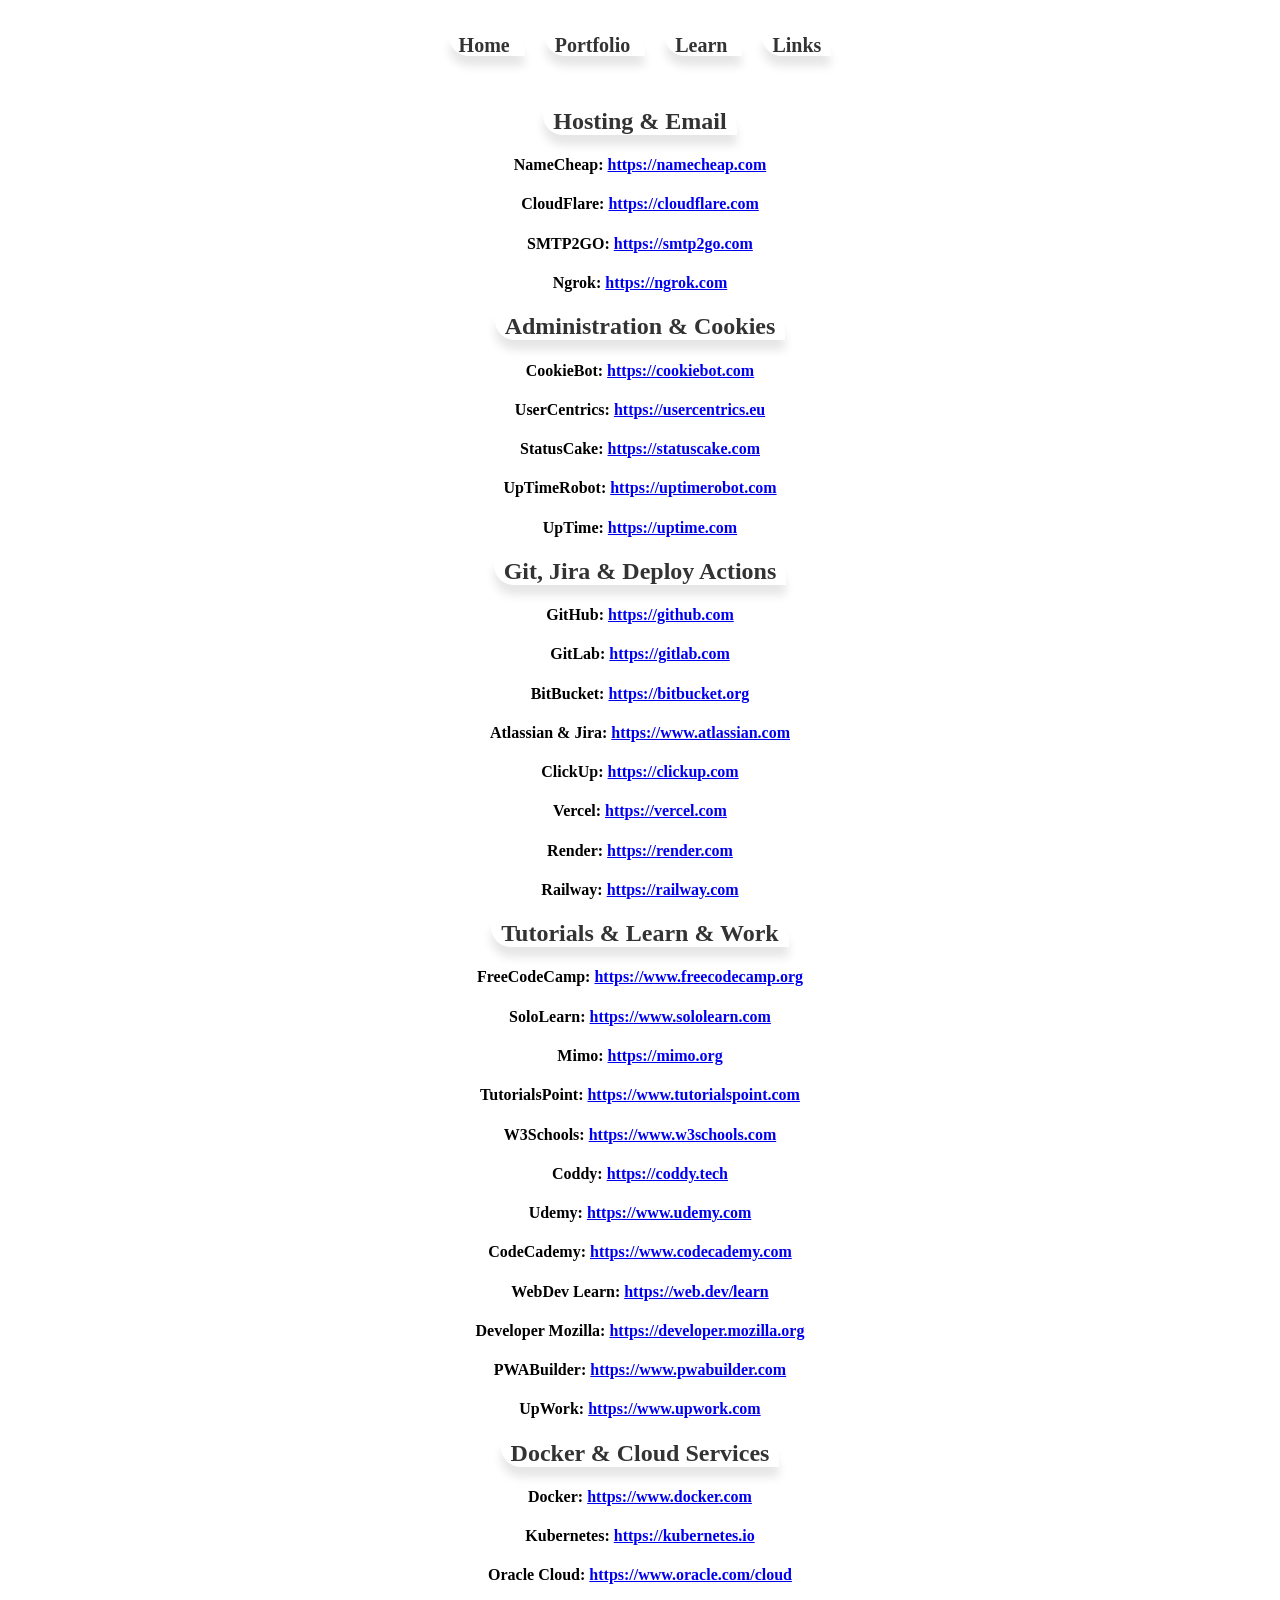
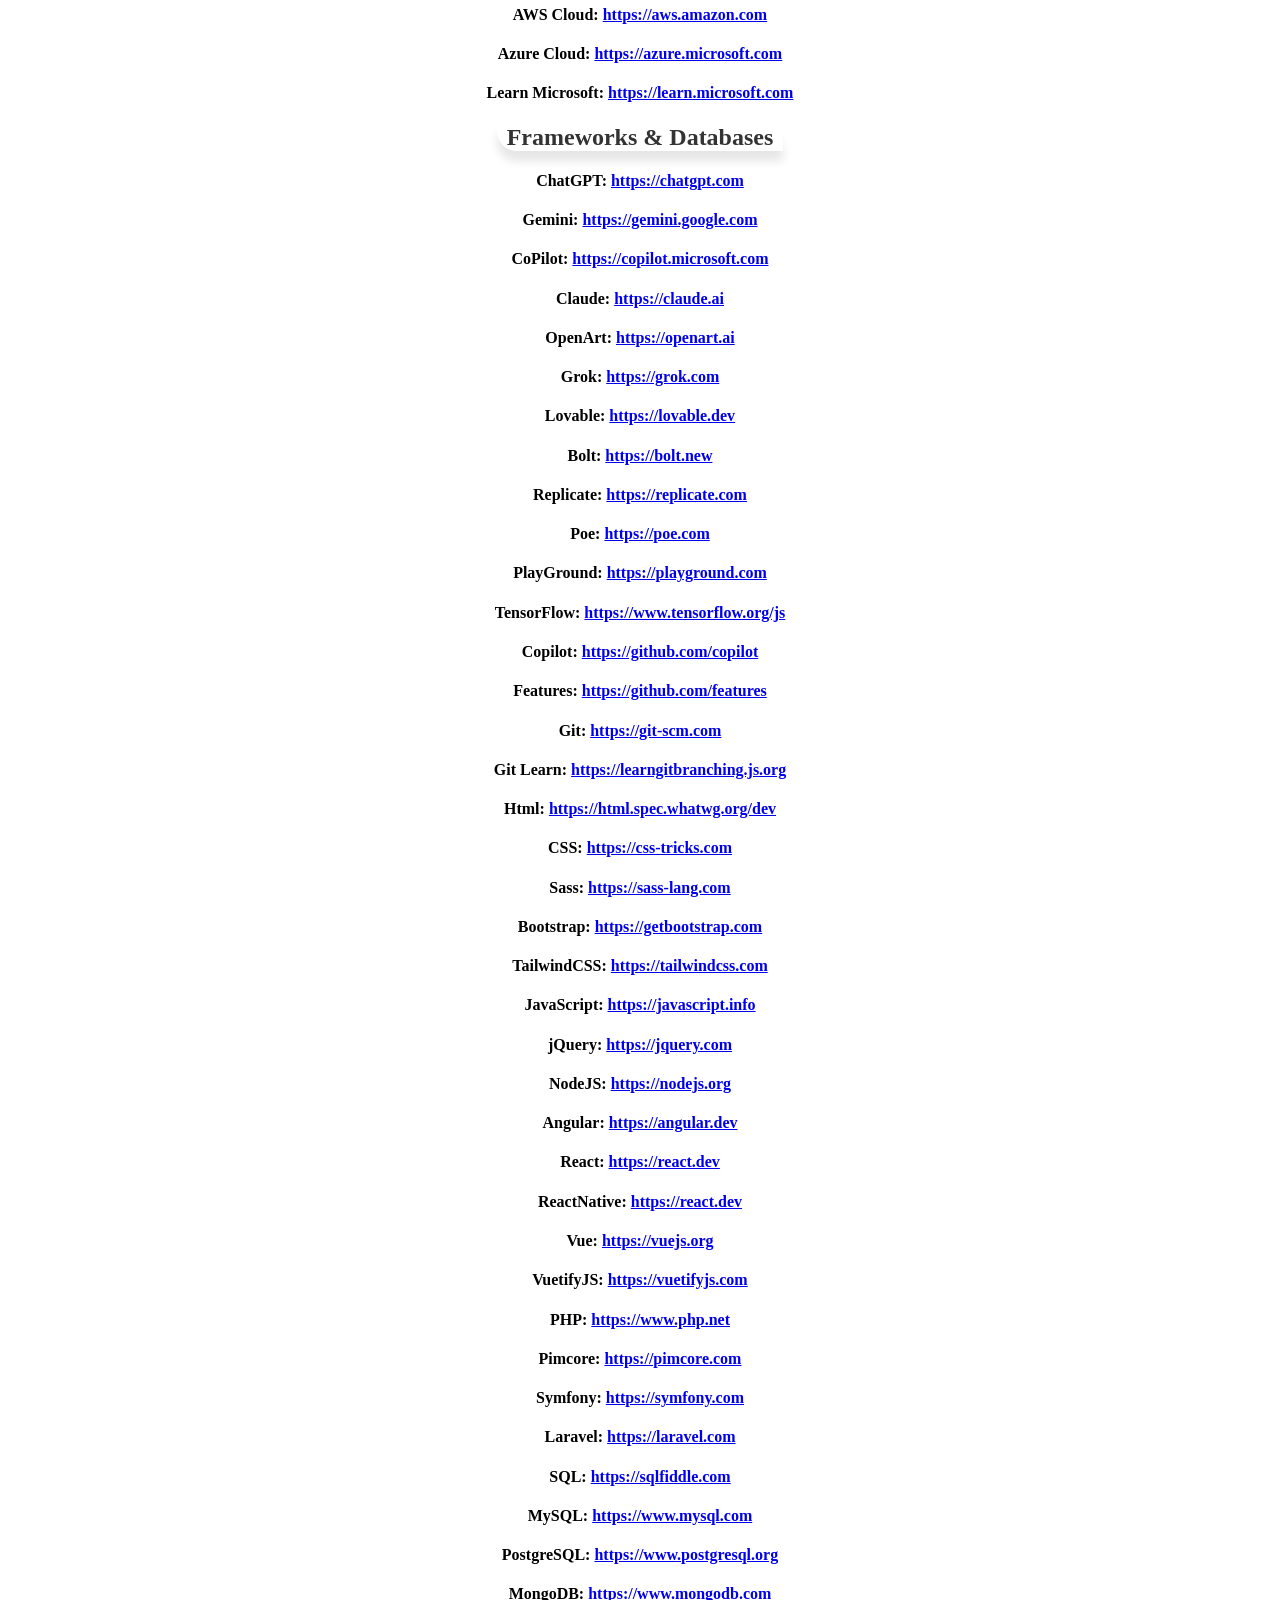
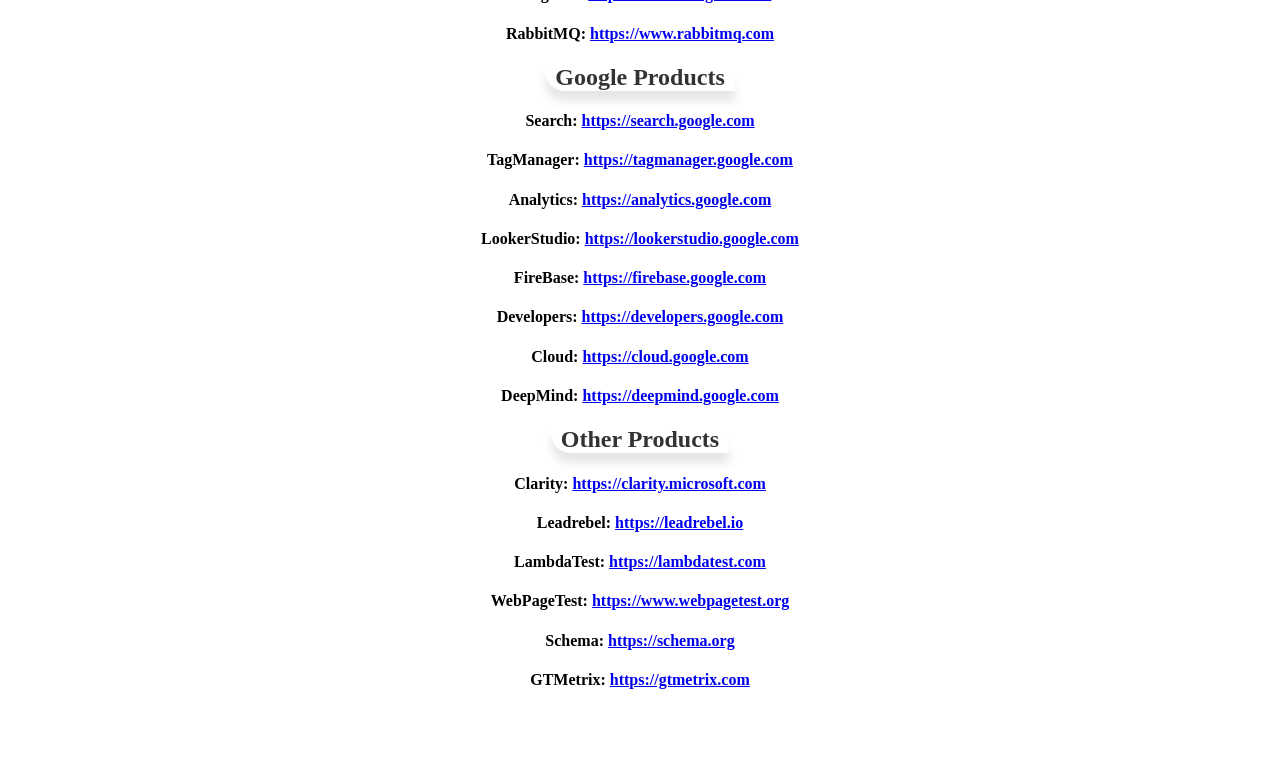
==== commit e407b722: "portfolio" ====
--- a/links.html
+++ b/links.html
@@ -8,7 +8,7 @@
     <link rel="manifest" href="/manifest.json" />
     <link rel="icon" href="/favicon.png" sizes="192x192">    
     <!-- Portfolio CSS -->
-    <link rel="stylesheet" href="css/portfolio.css?v=11111111">
+    <link rel="stylesheet" href="css/portfolio.css?v=2">
 </head>
 <body>
 <div class="main-wrapper dark-mode" id="main-wrapper">
@@ -23,12 +23,12 @@
                                     <a href="index.html" class="no-decoration" target="_blank">
                                         Home
                                     </a>
-                                    <a href="https://blog.developerks.website" class="no-decoration" target="_blank">
-                                        Blog
-                                    </a>
                                     <a href="portfolio.html" class="no-decoration" target="_blank">
                                         Portfolio
                                     </a>    
+                                    <a href="https://learn.developerks.website" class="no-decoration" target="_blank">
+                                        Learn
+                                    </a>
                                     <a href="links.html" class="no-decoration" target="_blank">
                                         Links
                                     </a>
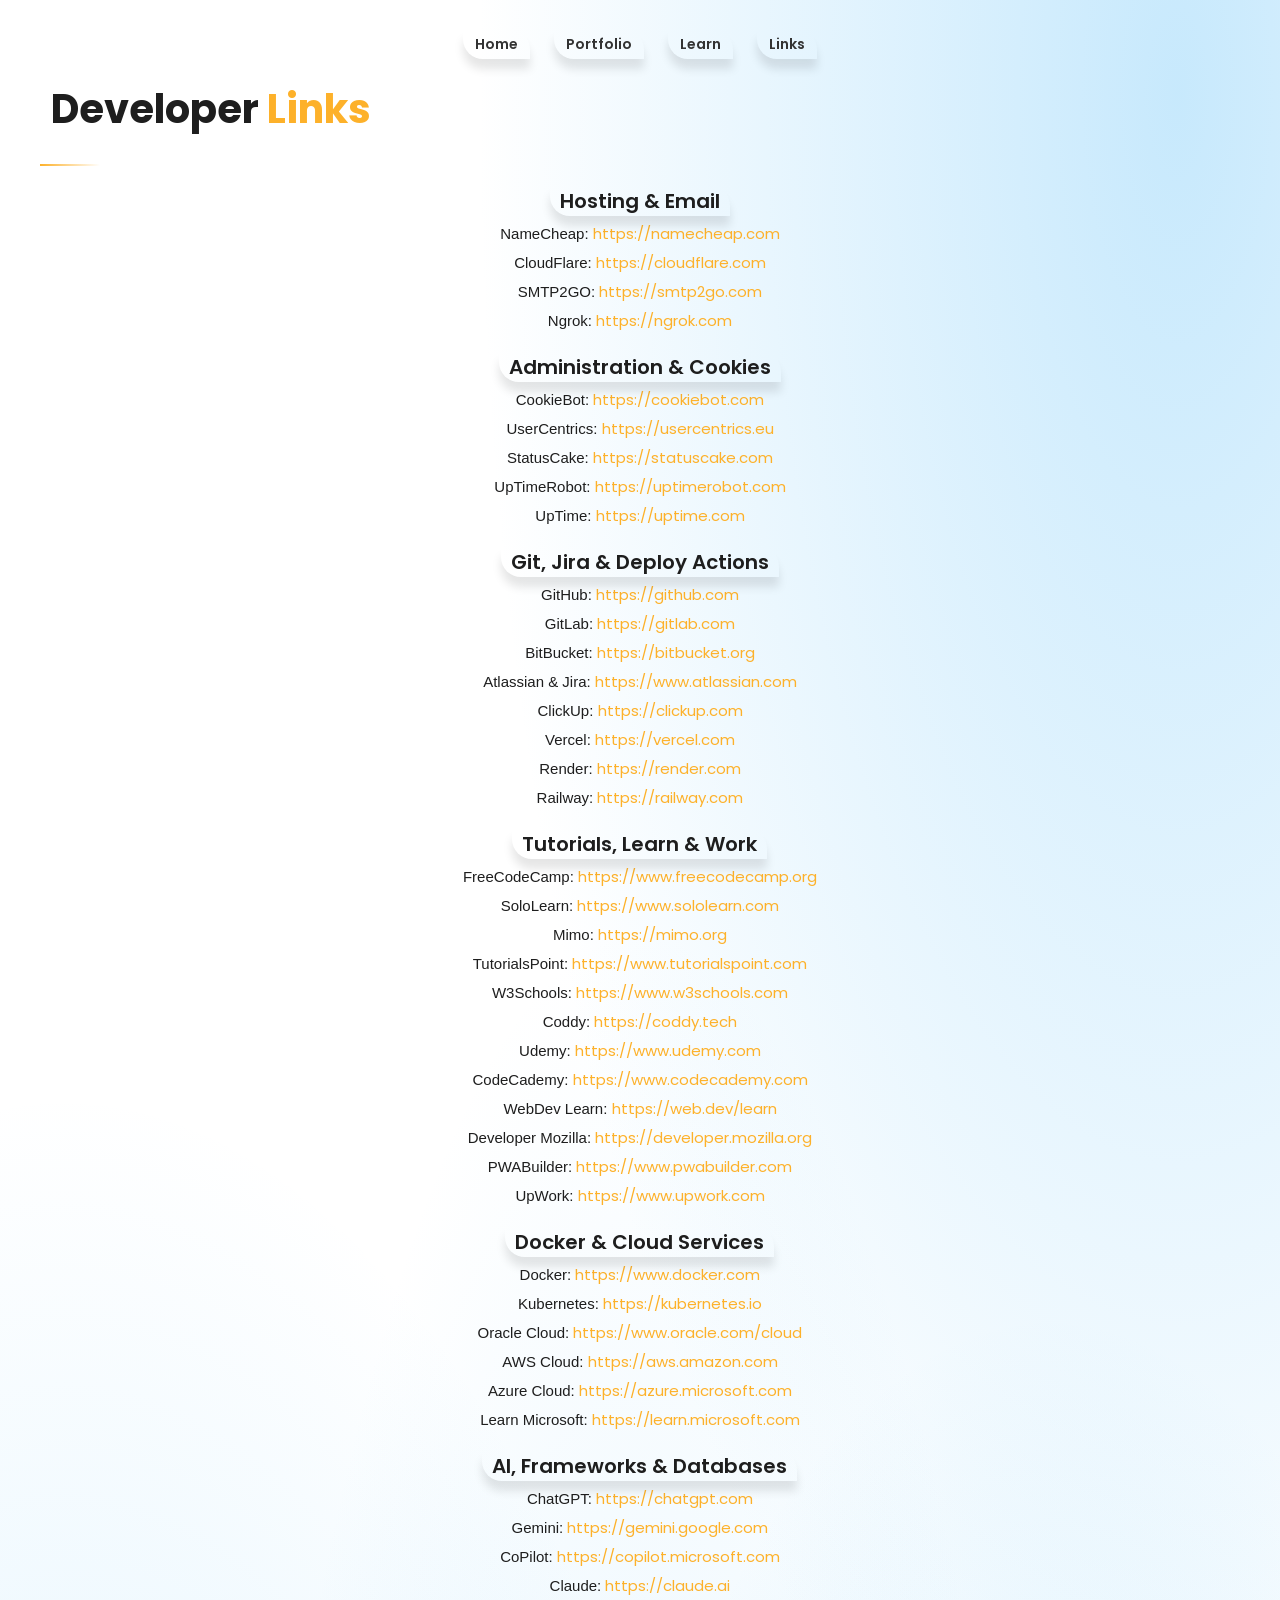
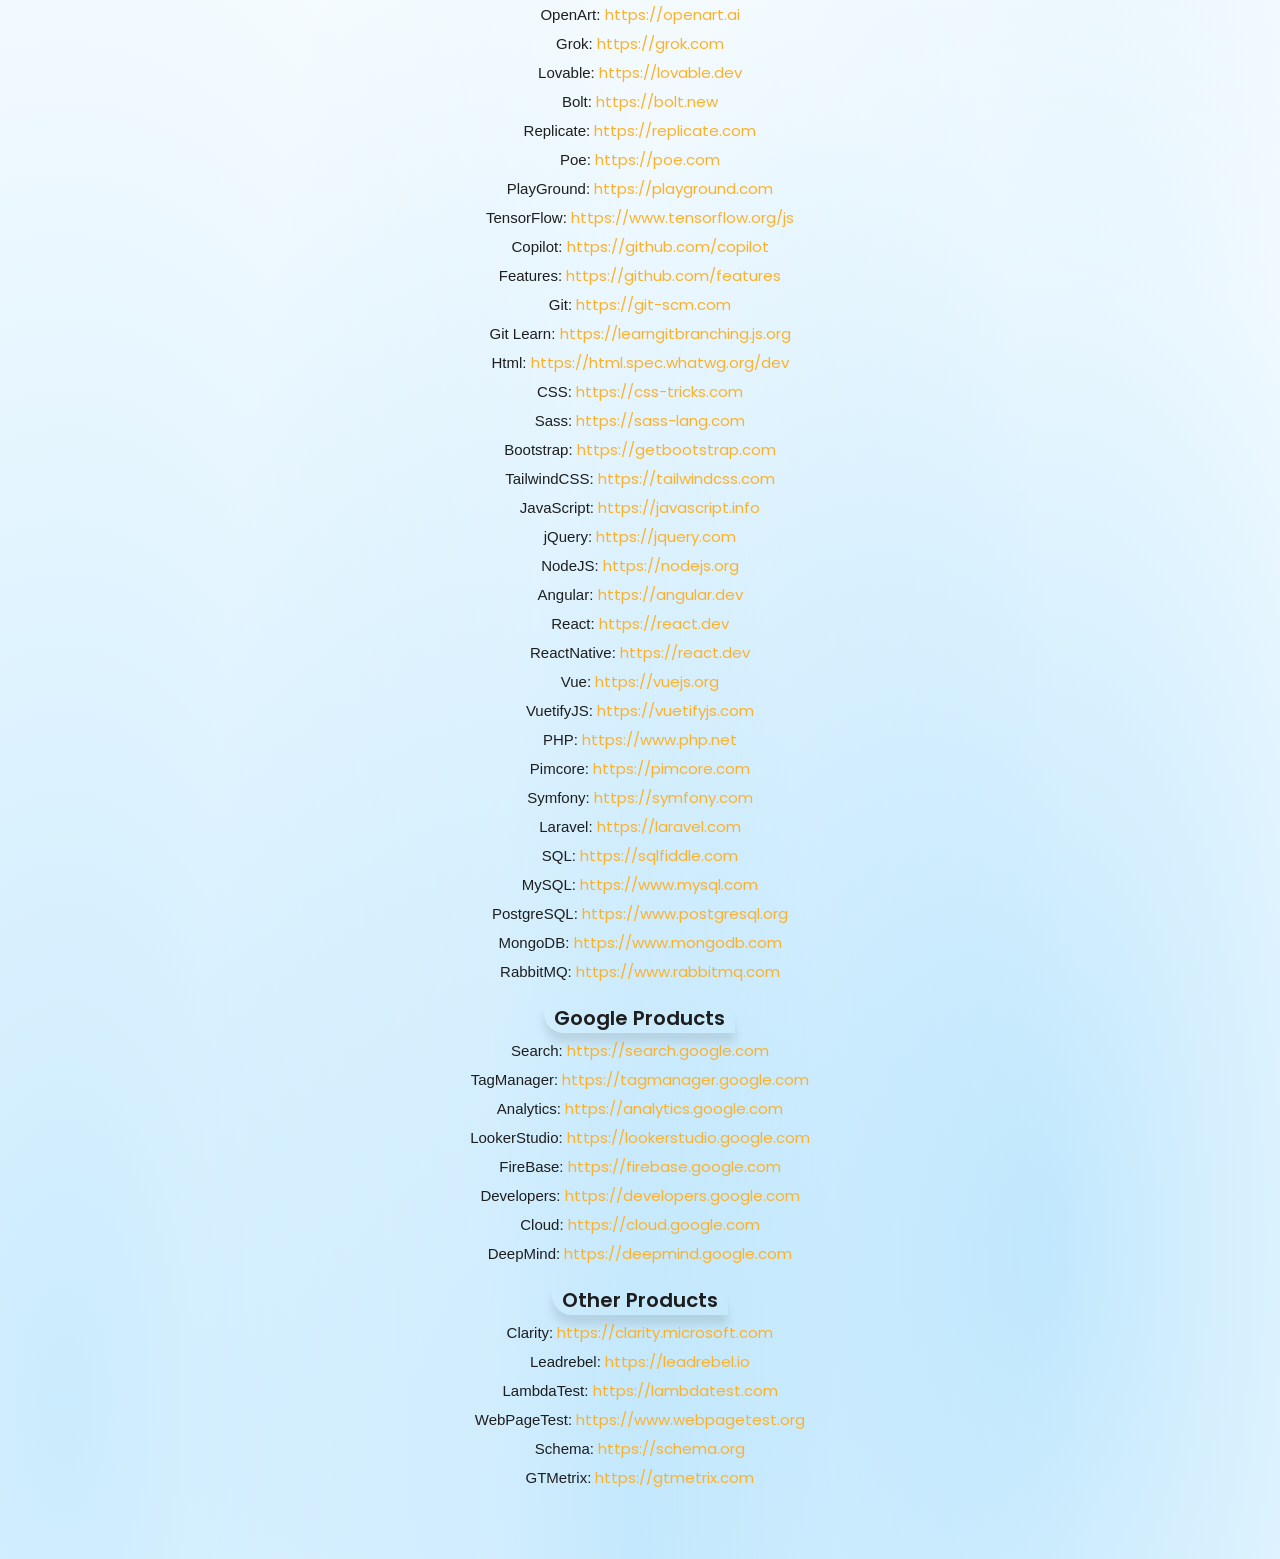
==== commit dc1f5bb9: "portfolio" ====
--- a/links.html
+++ b/links.html
@@ -6,34 +6,30 @@
     <meta name="viewport" content="width=device-width, initial-scale=1.0">
     <title>Links | Full-Stack Developer</title>
     <link rel="manifest" href="/manifest.json" />
-    <link rel="icon" href="/favicon.png" sizes="192x192">    
+    <link rel="icon" href="/favicon.png" sizes="192x192">
+    <link rel="preconnect" href="https://fonts.googleapis.com">
+    <link rel="preconnect" href="https://fonts.gstatic.com" crossorigin>
+    <link href="https://fonts.googleapis.com/css2?family=Poppins:wght@400;500;600;700&display=swap" rel="stylesheet">
     <!-- Portfolio CSS -->
-    <link rel="stylesheet" href="css/portfolio.css?v=2">
+    <link rel="stylesheet" href="css/portfolio.css?v=3">
 </head>
 <body>
 <div class="main-wrapper dark-mode" id="main-wrapper">
+    <div class="page-nav-wrapper">
+        <a href="index.html" class="no-decoration" target="_blank">Home</a>
+        <a href="portfolio.html" class="no-decoration" target="_blank">Portfolio</a>
+        <a href="https://learn.developerks.website" class="no-decoration" target="_blank">Learn</a>
+        <a href="links.html" class="no-decoration" target="_blank">Links</a>
+    </div>
+    <header class="page-header">
+        <h1 class="title">Developer <span>Links</span></h1>
+    </header>
     <section id="section-demo" class="section-tabbed active">
         <div class="container">
             <div id="demo-basic" class="demo-content-outer active">
                 <div class="demo-content-inner">
                     <div class="demo-container">
                         <article class="md-flex-centered">
-                            <div class="demo-header-wrapper demo-imgs-wrapper">
-                                <h1 class="demo-header col center-col">
-                                    <a href="index.html" class="no-decoration" target="_blank">
-                                        Home
-                                    </a>
-                                    <a href="portfolio.html" class="no-decoration" target="_blank">
-                                        Portfolio
-                                    </a>    
-                                    <a href="https://learn.developerks.website" class="no-decoration" target="_blank">
-                                        Learn
-                                    </a>
-                                    <a href="links.html" class="no-decoration" target="_blank">
-                                        Links
-                                    </a>
-                                </h1>
-                            </div>
                             <div class="divider"></div>
                             <div class="demo-imgs-wrapper">
                                 <div class="col center-col">
@@ -132,7 +128,7 @@
                                             </a>                          
                                     </details> 
                                     <details open>
-                                        <summary class="toggle-summary"><h2> Tutorials & Learn & Work </h2></summary>
+                                        <summary class="toggle-summary"><h2> Tutorials, Learn & Work </h2></summary>
                                                 <h4 class="web portfolio-text">FreeCodeCamp:
                                             <a href="https://www.freecodecamp.org" target="_blank">
                                                     <span> https://www.freecodecamp.org </span>
@@ -228,7 +224,7 @@
                                             </a>                                       
                                     </details> 
                                     <details open>
-                                        <summary class="toggle-summary"><h2> Frameworks & Databases </h2></summary>
+                                        <summary class="toggle-summary"><h2> AI, Frameworks & Databases </h2></summary>
                                                 <h4 class="web portfolio-text" id="chatgpt">ChatGPT:
                                             <a href="https://chatgpt.com" target="_blank">
                                                     <span> https://chatgpt.com </span>
--- a/css/portfolio.css
+++ b/css/portfolio.css
@@ -1,9 +1,87 @@
+* {
+    margin: 0;
+    padding: 0;
+    box-sizing: border-box;
+    font-family: 'Poppins', sans-serif;
+}
+
 .portfolio{
     display: none;
 }
 
+.page-nav-wrapper {
+    display: flex;
+    flex-wrap: wrap;
+    justify-content: center;
+    gap: 4px;
+    padding: 20px 4% 0 4%;
+    text-align: center;
+}
+
+.page-nav-wrapper .no-decoration {
+    background-color: transparent;
+    color: #333;
+    font-size: 14px;
+    font-weight: 600;
+    padding: 4px 12px;
+    border-radius: 0px 20px 0px 20px;
+    box-shadow: 0 10px 10px rgba(0, 0, 0, 0.1);
+    transition: all 0.2s cubic-bezier(0.68, -0.55, 0.265, 1.55);
+}
+
+.page-nav-wrapper .no-decoration:hover {
+    color: #FDB12A;
+    transform: scale(1.2);
+    transition: .2s ease-in-out;
+}
+
+.page-header {
+    padding: 10px 4% 10px 4%;
+}
+
+.title {
+    font-weight: bold;
+    font-size: 40px;
+    color: #1E1E1E;
+}
+
+.title span {
+    color: #FDB12A;
+}
+
+@media screen and (max-width: 780px) {
+    .title {
+        font-size: 26px;
+    }
+}
+
+html {
+    margin: 0;
+    padding: 0;
+    min-height: 100%;
+    background:
+        radial-gradient(ellipse at 92% 3%,   rgba(144, 211, 250, 0.50) 0%, transparent 42%),
+        radial-gradient(ellipse at 5%  95%,   rgba(81,  189, 250, 0.30) 0%, transparent 45%),
+        radial-gradient(ellipse at 82% 90%,   rgba(81,  189, 250, 0.35) 0%, transparent 38%),
+        radial-gradient(ellipse at 50% 100%,  rgba(144, 211, 250, 0.35) 0%, transparent 50%),
+        #ffffff;
+    background-repeat: no-repeat;
+    background-size: 100% 100%;
+}
+
+body {
+    margin: 0;
+    padding: 0;
+    min-height: 100%;
+    background: transparent;
+}
+
 .dark-mode{
-    background-color:#fff;
+    --text-primary: #1E1E1E;
+    --color-primary: #FDB12A;
+    min-height: 100%;
+    background: transparent;
+    color: #1E1E1E;
     transition: 1s ease-in-out;
 }
 
@@ -652,4 +730,77 @@
     color: #333;
     text-decoration: none;
     border-radius: 0px 20px 0px 20px;
-}
+    font-weight: 600;
+}
+
+.no-decoration:hover {
+    color: #FDB12A;
+    transform: scale(1.1);
+    transition: .2s ease-in-out;
+}
+
+.toggle-summary:hover {
+    color: #FDB12A;
+    transition: .2s ease-in-out;
+}
+
+.demo-header {
+    display: flex;
+    flex-wrap: wrap;
+    gap: 10px;
+}
+
+.demo-header a.no-decoration {
+    background-color: rgba(144, 211, 250, 0.15);
+    color: #333;
+    border-radius: 0px 20px 0px 20px;
+    padding: 6px 18px;
+    font-size: 16px;
+    font-weight: 600;
+    box-shadow: 0 4px 10px rgba(0, 0, 0, 0.08);
+}
+
+.demo-header a.no-decoration:hover {
+    color: #FDB12A;
+    transform: scale(1.1);
+    transition: .2s ease-in-out;
+}
+
+h4.portfolio-text {
+    font-size: 15px;
+    font-weight: 500;
+    color: #1E1E1E;
+    margin: 6px 0;
+}
+
+h4.portfolio-text a {
+    color: #FDB12A;
+    text-decoration: none;
+    font-weight: 400;
+}
+
+h4.portfolio-text a span {
+    color: #FDB12A;
+}
+
+h4.portfolio-text a:hover {
+    text-decoration: underline;
+}
+
+details {
+    margin-bottom: 20px;
+}
+
+details summary h2 {
+    font-size: 20px;
+    font-weight: 600;
+    color: #1E1E1E;
+    display: inline;
+}
+
+.divider {
+    height: 2px;
+    background: linear-gradient(to right, #FDB12A, transparent);
+    width: 100%;
+    margin: 15px 0 20px 0;
+}
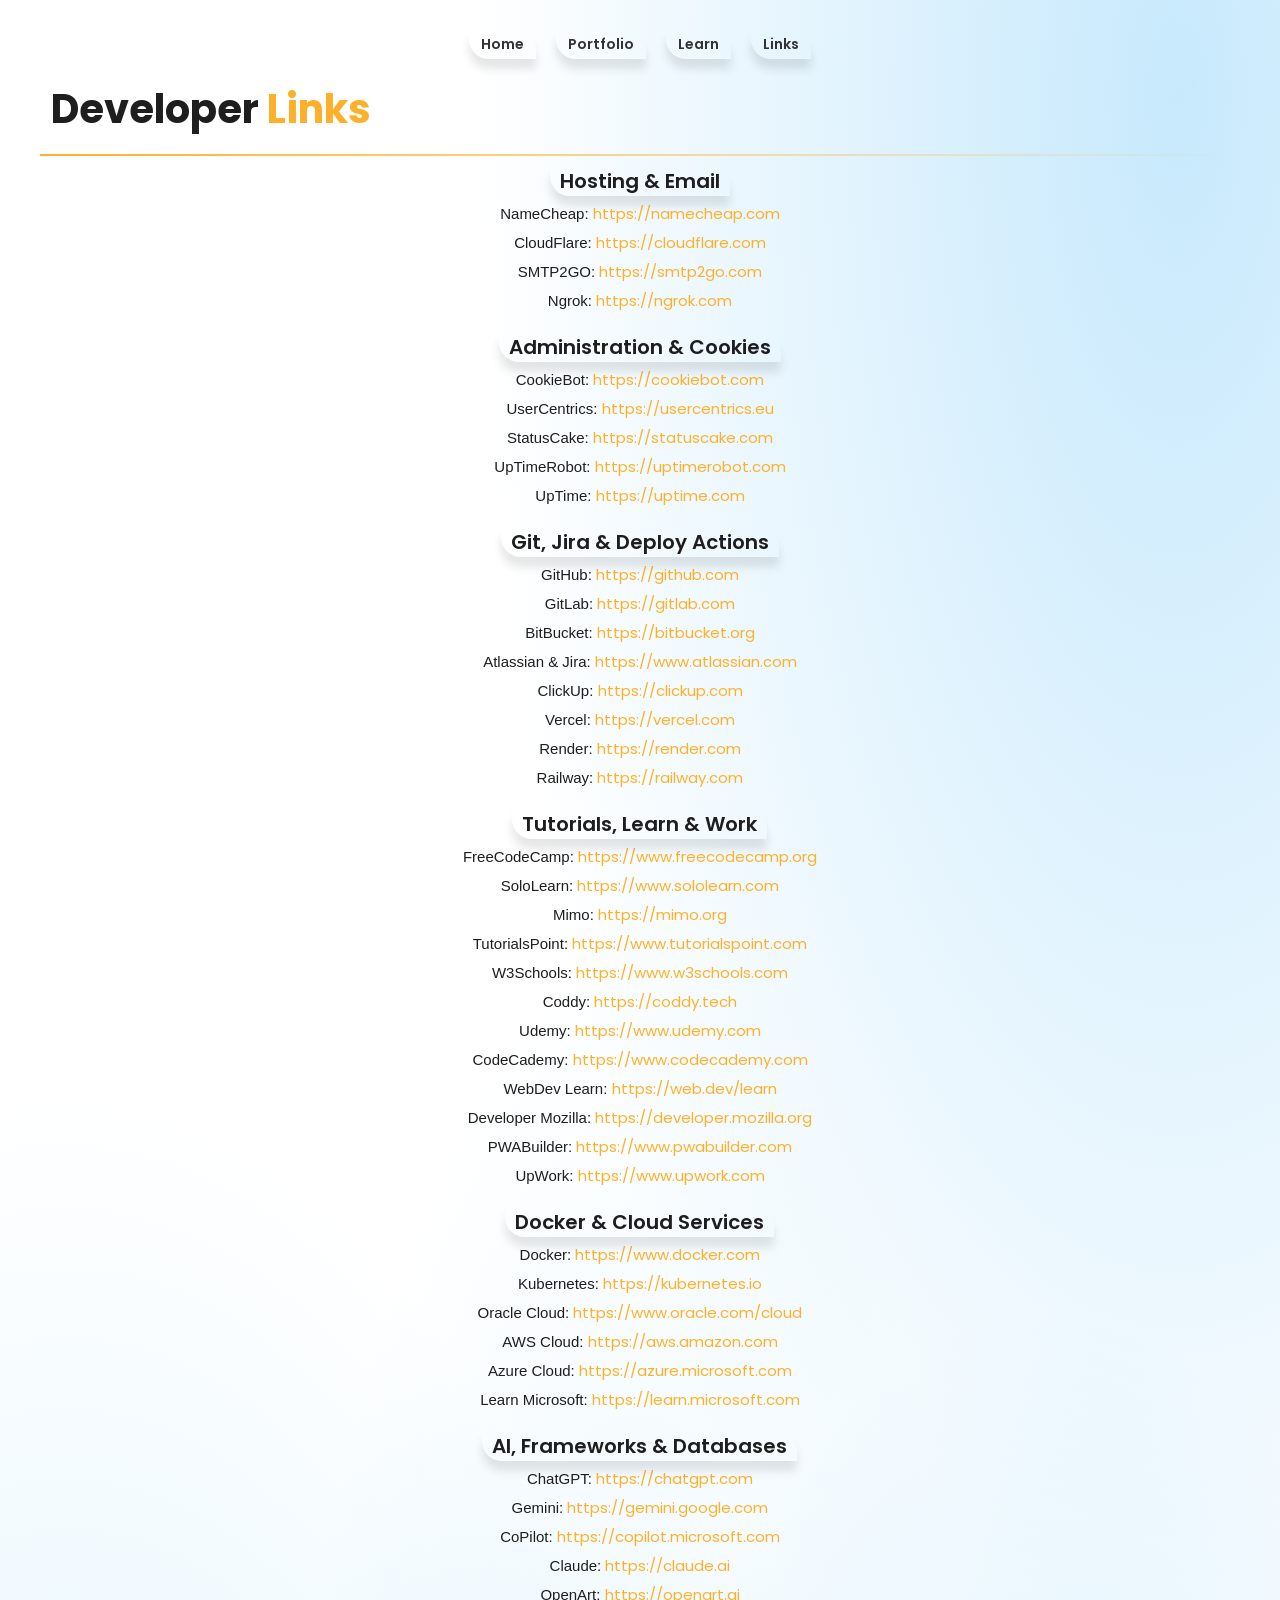
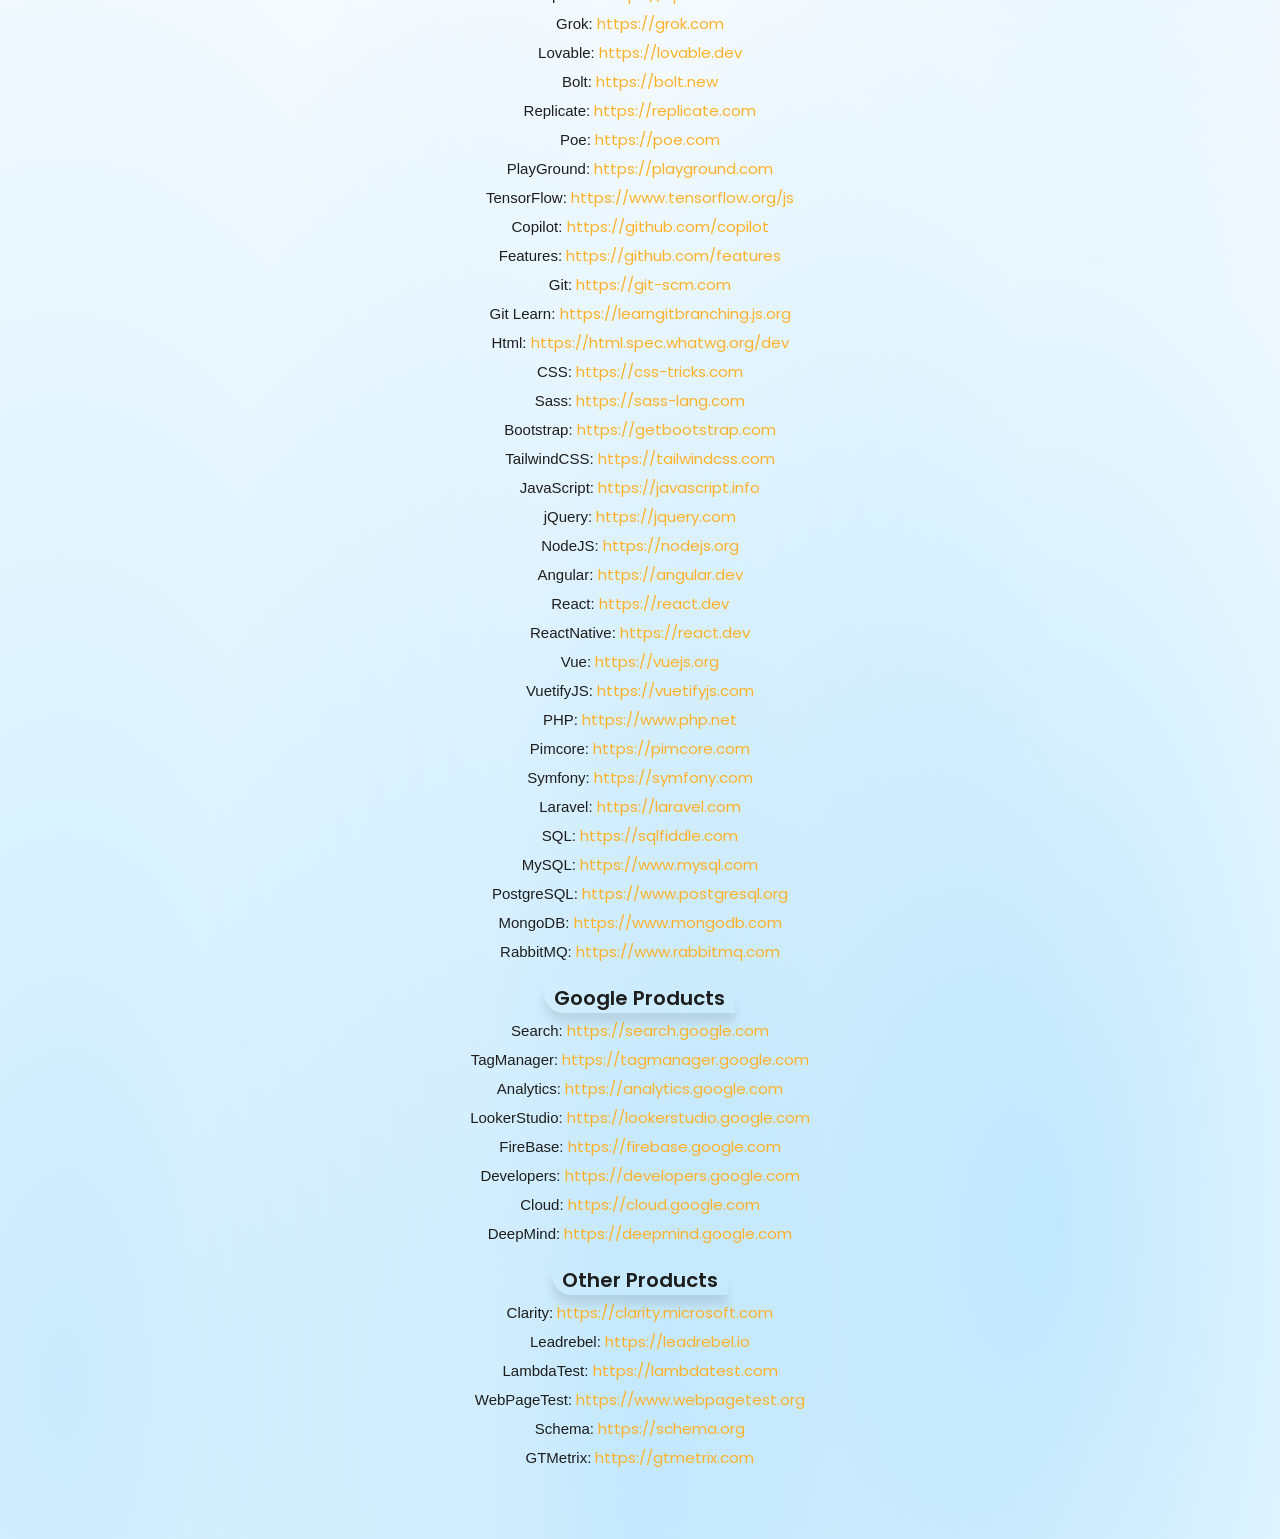
==== commit 9bf014a6: "portfolio" ====
--- a/links.html
+++ b/links.html
@@ -16,10 +16,10 @@
 <body>
 <div class="main-wrapper dark-mode" id="main-wrapper">
     <div class="page-nav-wrapper">
-        <a href="index.html" class="no-decoration" target="_blank">Home</a>
-        <a href="portfolio.html" class="no-decoration" target="_blank">Portfolio</a>
-        <a href="https://learn.developerks.website" class="no-decoration" target="_blank">Learn</a>
-        <a href="links.html" class="no-decoration" target="_blank">Links</a>
+        <a href="index.html" class="no-decoration" target="_self">Home</a>
+        <a href="portfolio.html" class="no-decoration" target="_self">Portfolio</a>
+        <a href="https://learn.developerks.website" class="no-decoration" target="_self">Learn</a>
+        <a href="links.html" class="no-decoration" target="_self">Links</a>
     </div>
     <header class="page-header">
         <h1 class="title">Developer <span>Links</span></h1>
--- a/css/portfolio.css
+++ b/css/portfolio.css
@@ -13,7 +13,6 @@
     display: flex;
     flex-wrap: wrap;
     justify-content: center;
-    gap: 4px;
     padding: 20px 4% 0 4%;
     text-align: center;
 }
@@ -122,7 +121,7 @@
 
 @media (min-width: 768px) {
     .section-claim .divider {
-        width:5%
+        width:100%
     }
 }
 
@@ -462,7 +461,7 @@
 
 @media (min-width: 768px) {
     #section-demo .divider {
-        width:5%
+        width:100%
     }
 }
 
@@ -802,5 +801,5 @@
     height: 2px;
     background: linear-gradient(to right, #FDB12A, transparent);
     width: 100%;
-    margin: 15px 0 20px 0;
-}
+    margin: 5px 0 10px 0;
+}
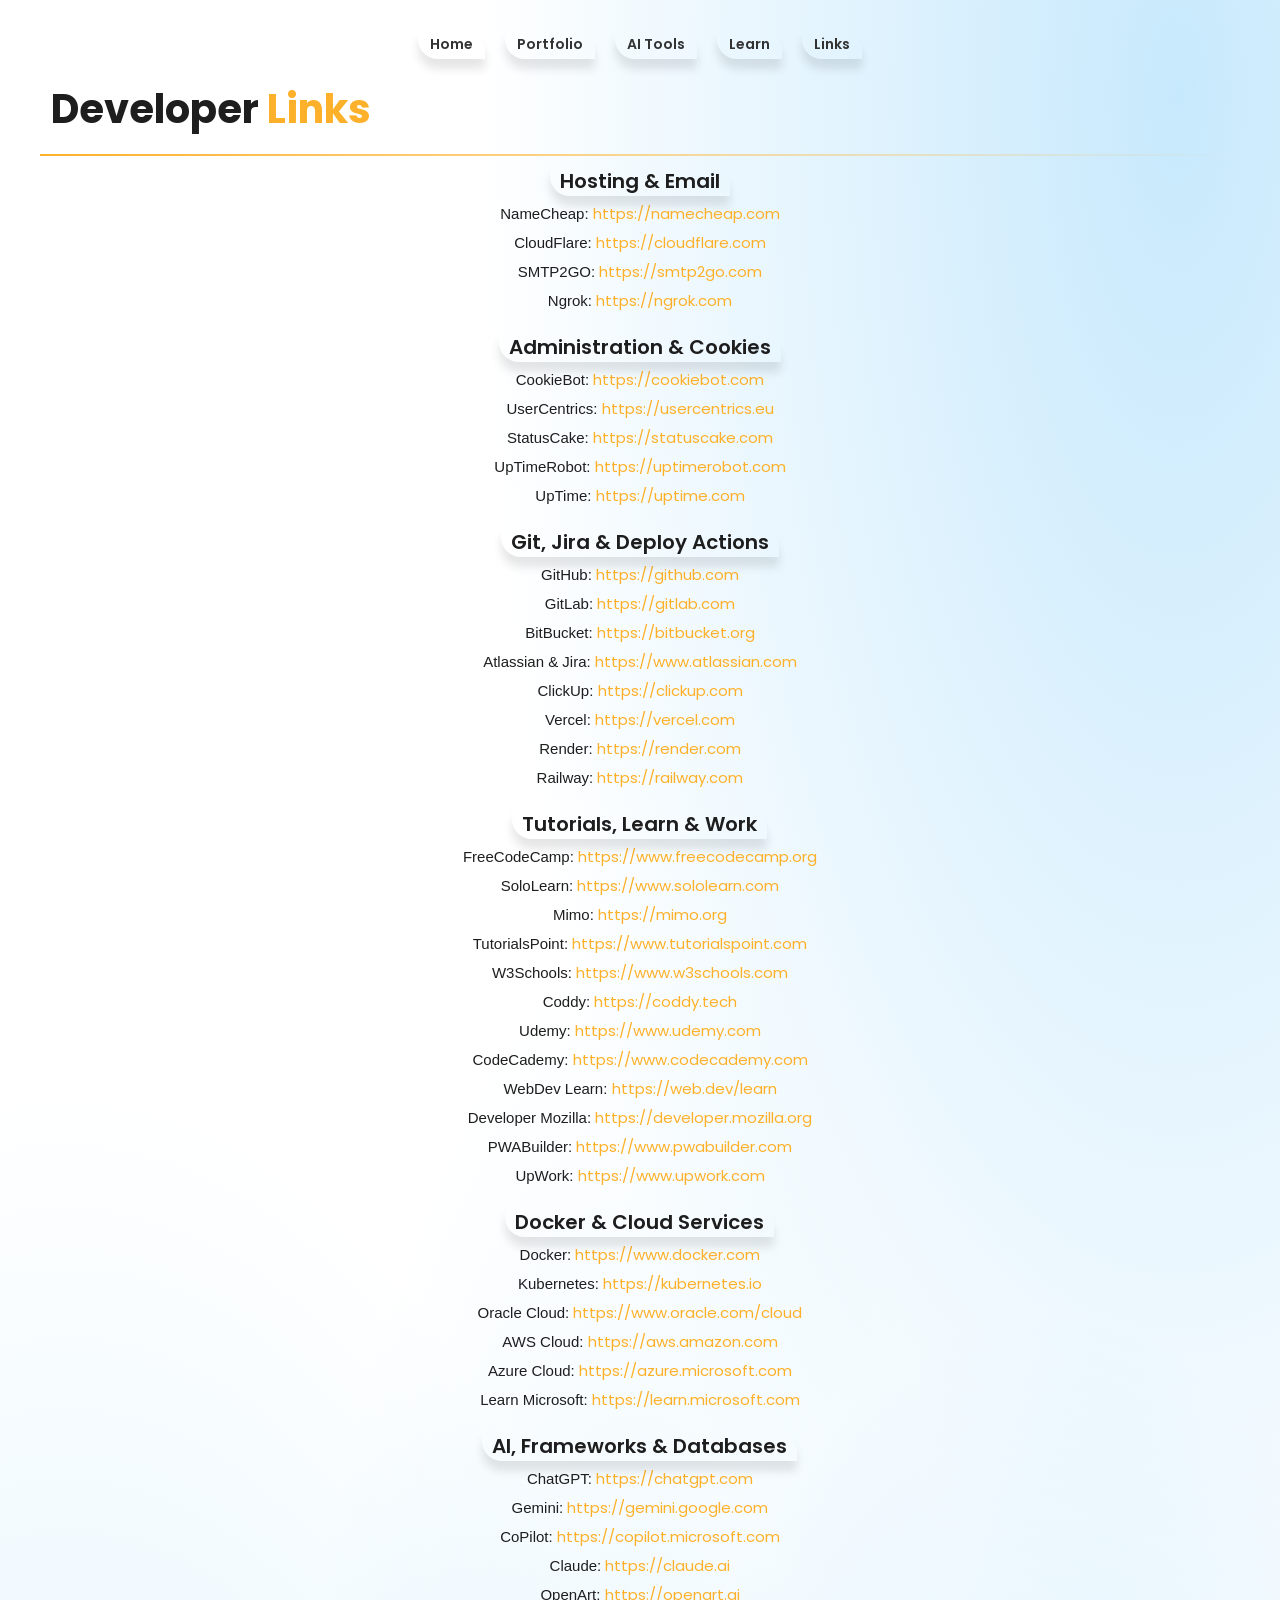
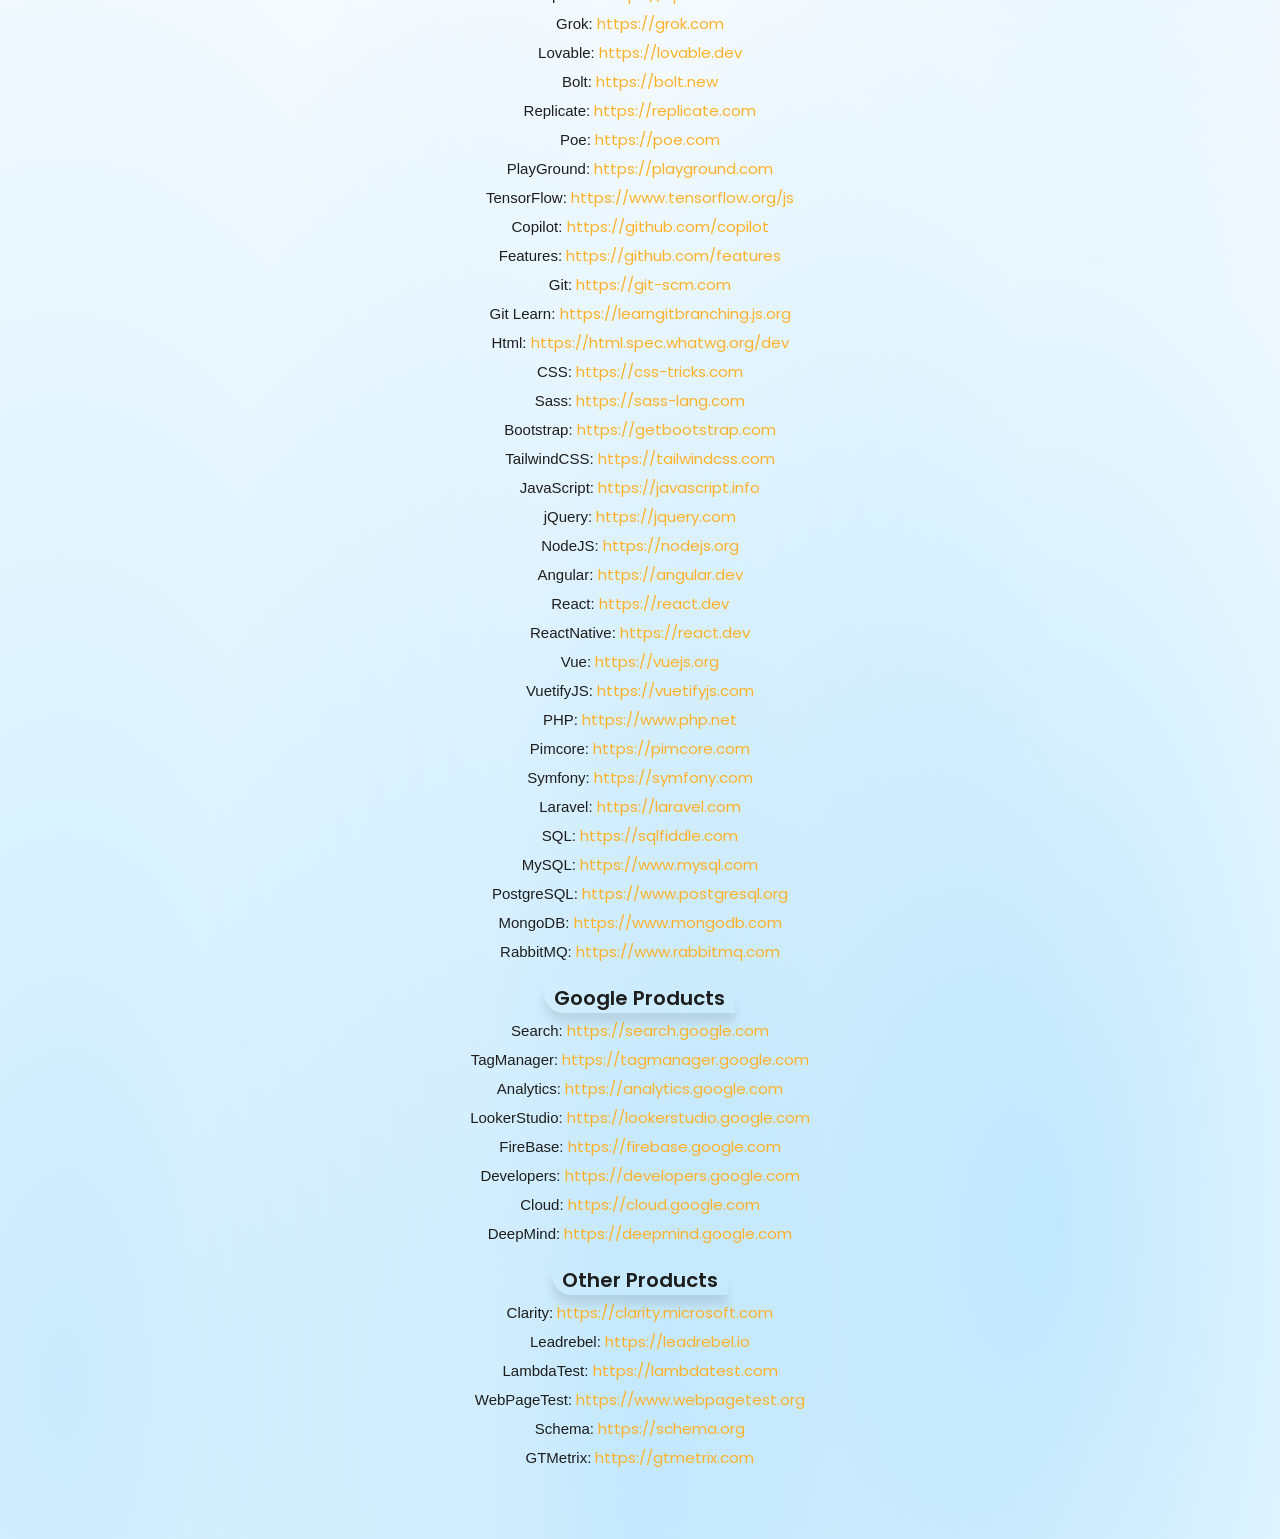
==== commit 35e2ab65: "portfolio" ====
--- a/links.html
+++ b/links.html
@@ -18,7 +18,8 @@
     <div class="page-nav-wrapper">
         <a href="index.html" class="no-decoration" target="_self">Home</a>
         <a href="portfolio.html" class="no-decoration" target="_self">Portfolio</a>
-        <a href="https://learn.developerks.website" class="no-decoration" target="_self">Learn</a>
+        <a href="https://ai.developerks.website" class="no-decoration" target="_blank">AI Tools</a>
+        <a href="https://learn.developerks.website" class="no-decoration" target="_blank">Learn</a>
         <a href="links.html" class="no-decoration" target="_self">Links</a>
     </div>
     <header class="page-header">
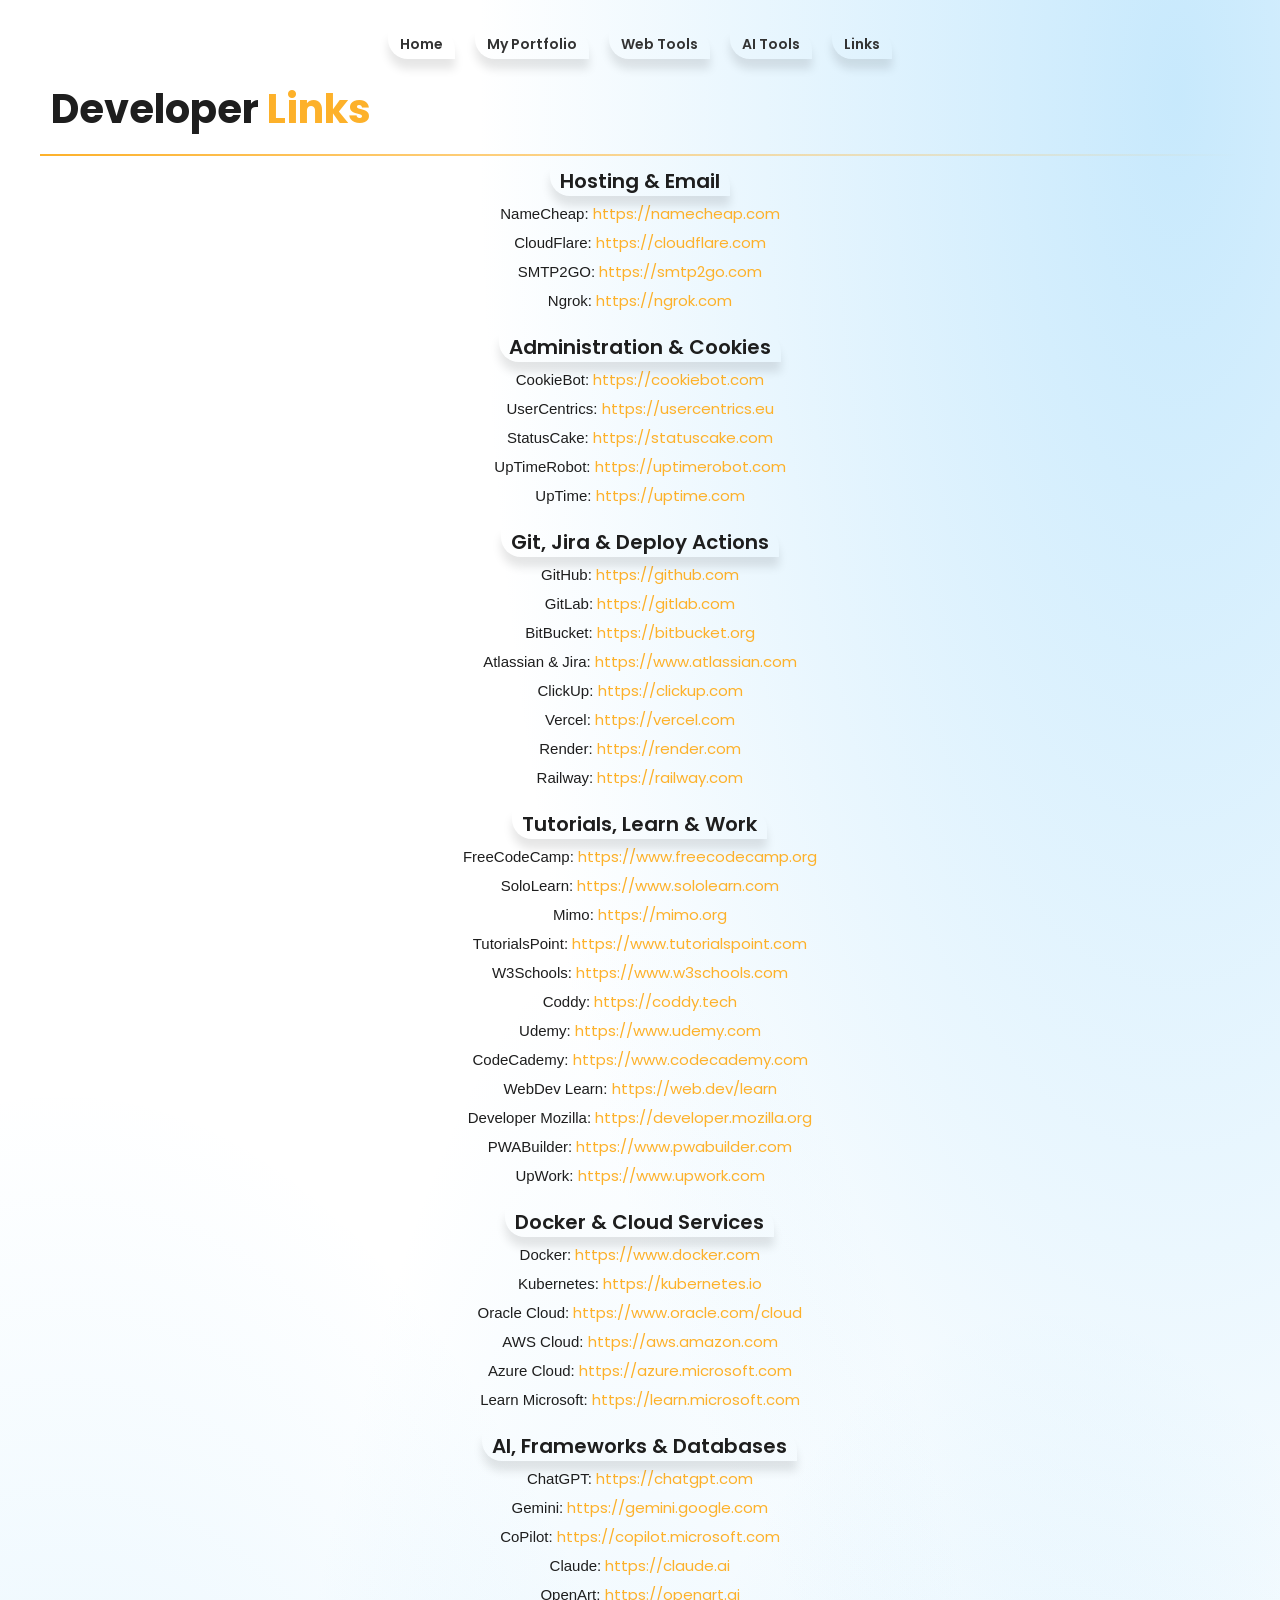
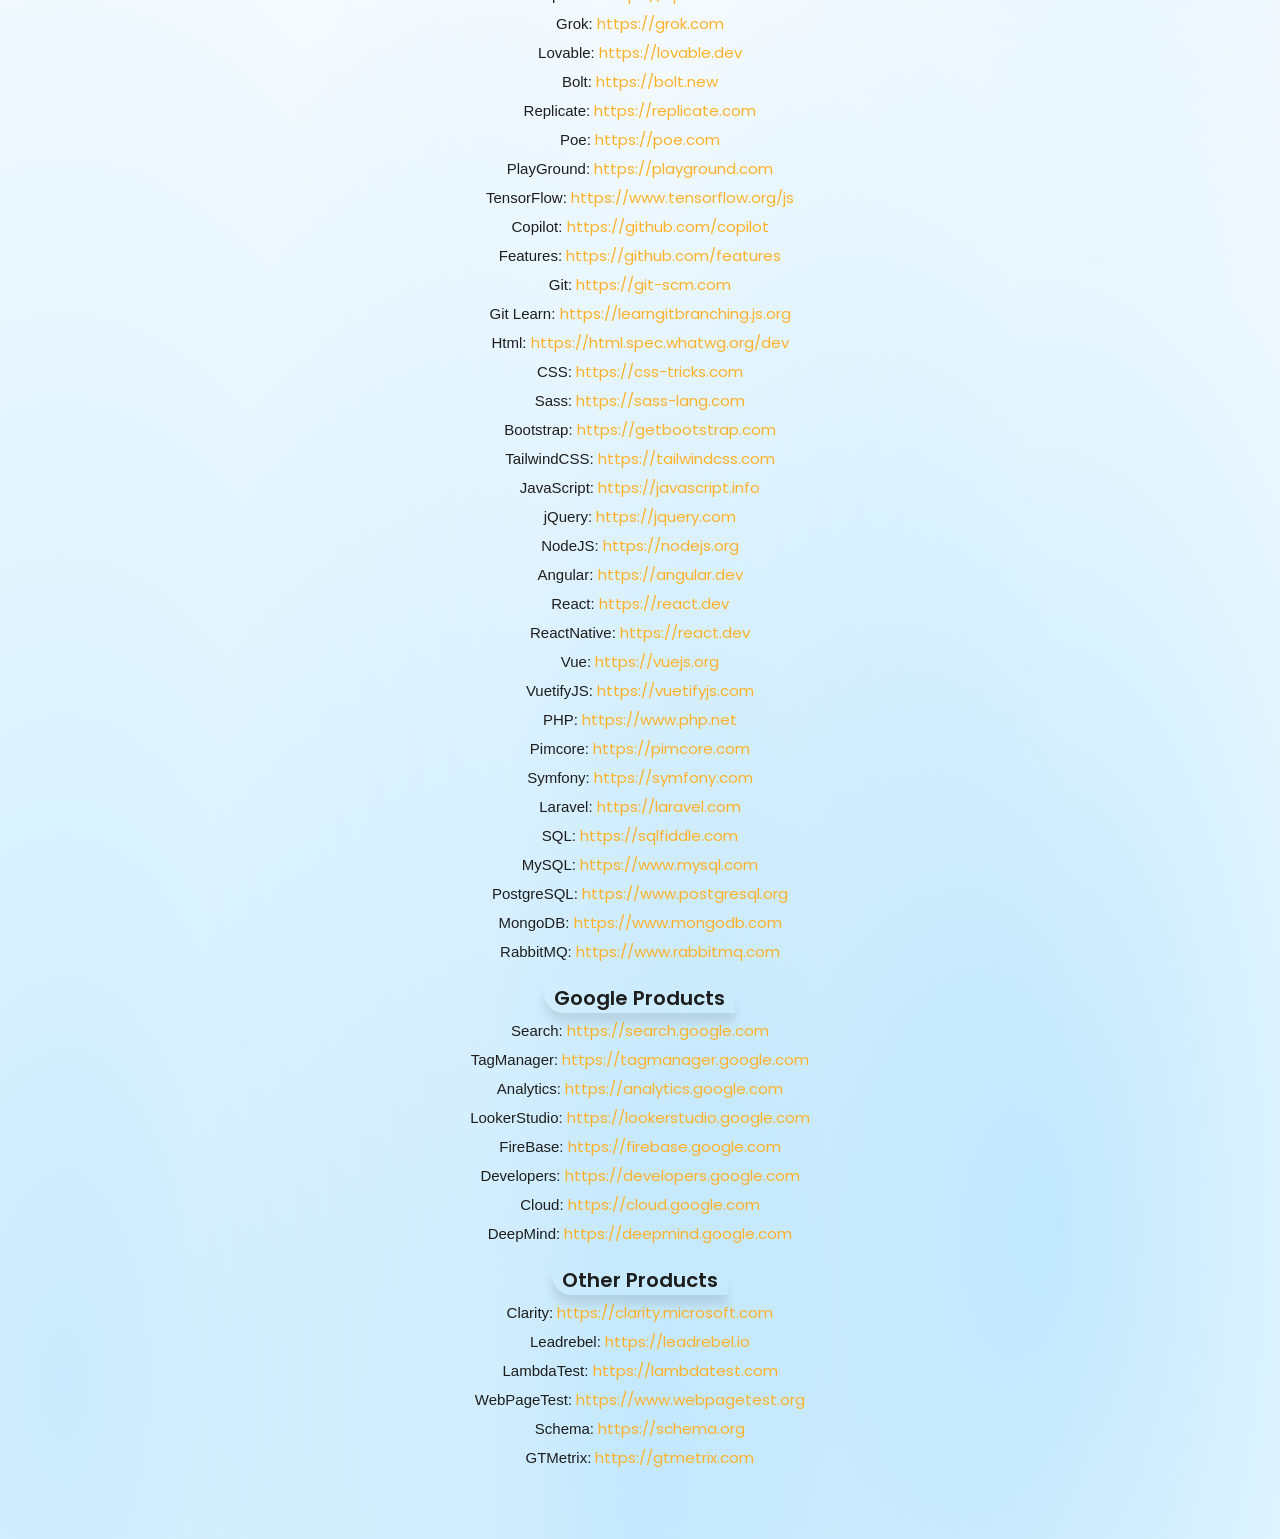
==== commit 24733da5: "portfolio" ====
--- a/links.html
+++ b/links.html
@@ -17,9 +17,9 @@
 <div class="main-wrapper dark-mode" id="main-wrapper">
     <div class="page-nav-wrapper">
         <a href="index.html" class="no-decoration" target="_self">Home</a>
-        <a href="portfolio.html" class="no-decoration" target="_self">Portfolio</a>
+        <a href="portfolio.html" class="no-decoration" target="_self">My Portfolio</a>
+        <a href="https://web.developerks.website" class="no-decoration" target="_blank">Web Tools</a>
         <a href="https://ai.developerks.website" class="no-decoration" target="_blank">AI Tools</a>
-        <a href="https://learn.developerks.website" class="no-decoration" target="_blank">Learn</a>
         <a href="links.html" class="no-decoration" target="_self">Links</a>
     </div>
     <header class="page-header">
